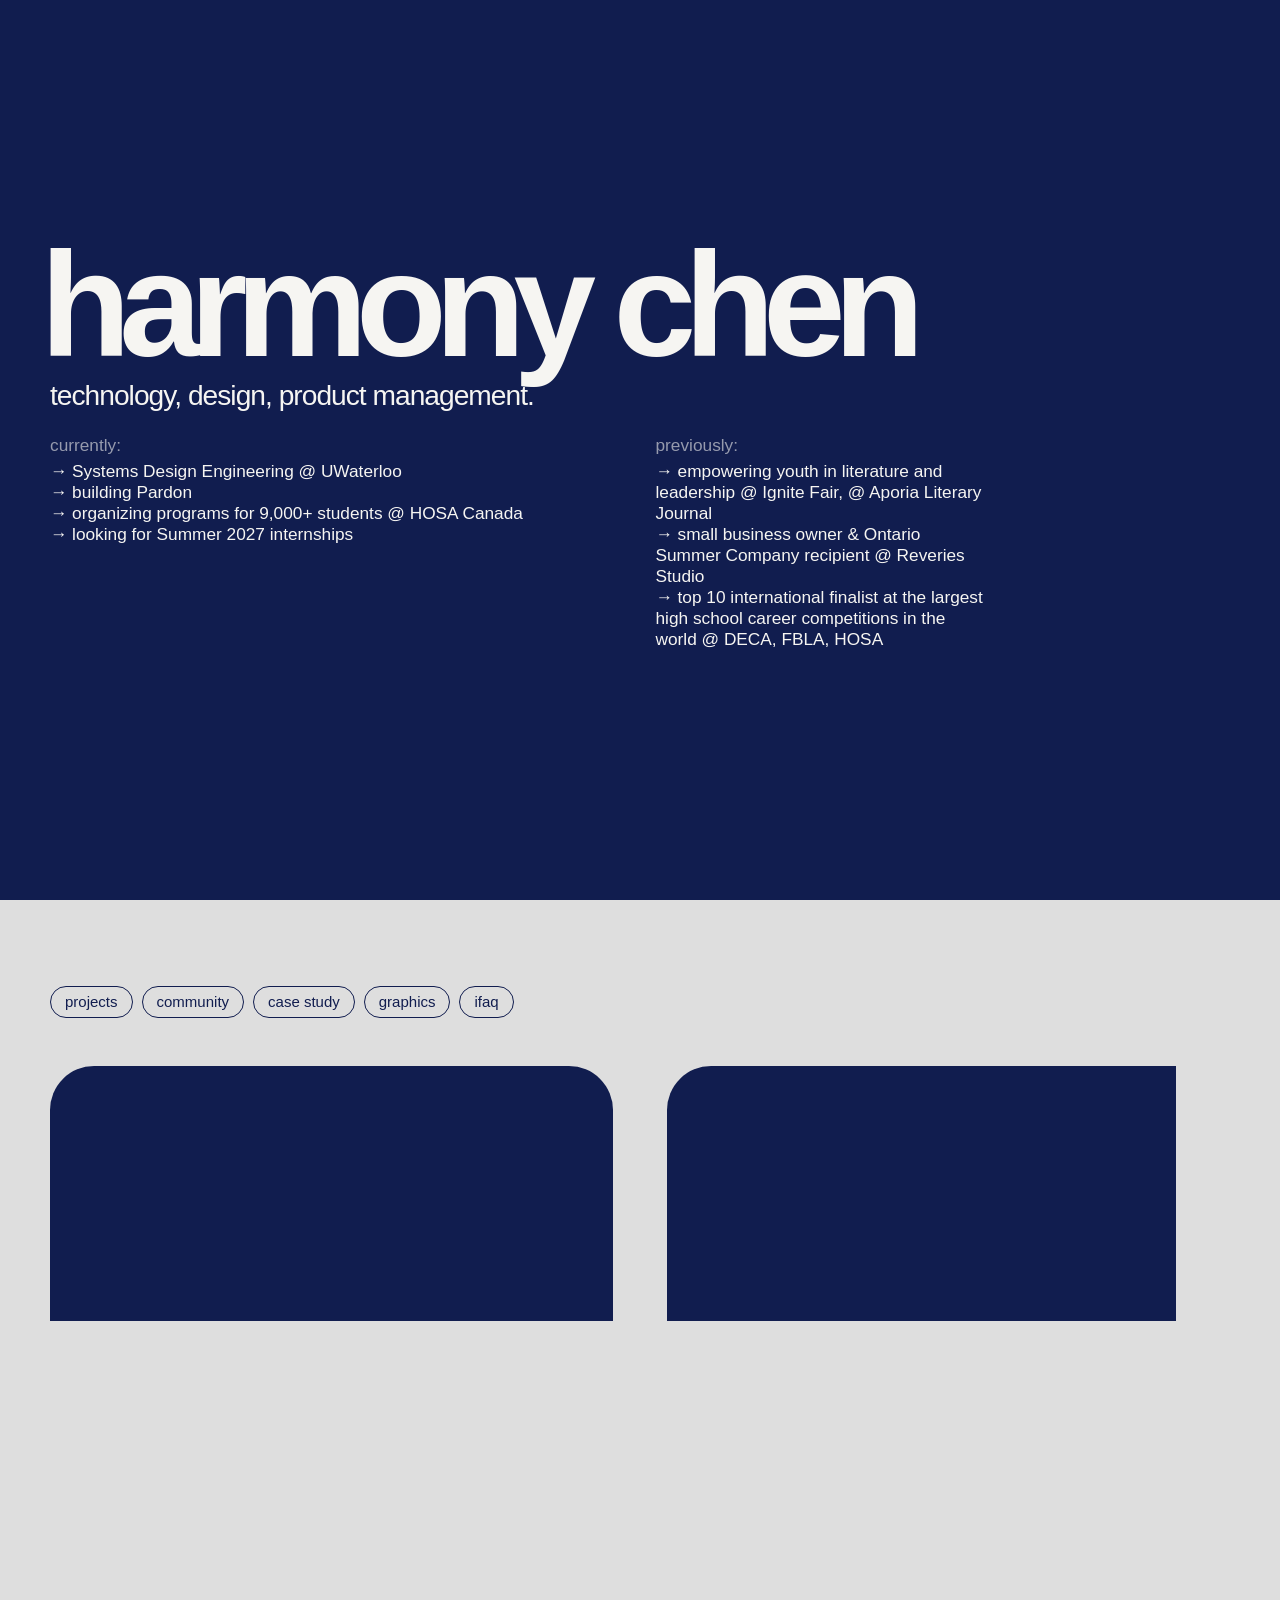
==== index.html @ bde1f7ea "trial 2" ====
<!doctype html>
<html lang="en">
  <head>
    <meta charset="UTF-8" />
    <meta name="viewport" content="width=device-width, initial-scale=1.0" />
    <meta
      name="description"
      content="The personal website of Harmony Chen, a systems design engineering student working across technology, product, and design."
    />
    <meta name="theme-color" content="#111d4f" />
    <meta property="og:title" content="Harmony Chen" />
    <meta
      property="og:description"
      content="Products, systems, and communities built with care."
    />
    <meta property="og:type" content="website" />
    <meta property="og:image" content="og.png" />
    <meta name="twitter:card" content="summary_large_image" />
    <meta name="twitter:title" content="Harmony Chen" />
    <meta name="twitter:image" content="og.png" />
    <title>Harmony Chen</title>
    <link rel="icon" href="favicon.svg" type="image/svg+xml" />
    <link rel="stylesheet" href="styles.css" />
    <script src="script.js" defer></script>
  </head>
  <body>
    <main>
      <section class="hero" aria-labelledby="page-title">
        <div class="hero-inner">
          <h1 id="page-title" aria-label="Harmony Chen">
            <span class="name-word name-harmony">harmony</span>
            <span class="name-word name-chen">chen</span>
          </h1>

          <p class="intro motion-item">
            technology, design, product management.
          </p>

          <div class="bio motion-item">
            <div>
              <p class="bio-label">currently:</p>
              <p>→ <a class="bio-link" href="https://uwaterloo.ca/future-students/programs/systems-design-engineering" data-placeholder-link>Systems Design Engineering @ UWaterloo</a></p>
              <p>→ building Pardon</p>
              <p>→ organizing programs for 9,000+ students @ <a class="bio-link" href="https://www.hosacanada.org" data-placeholder-link>HOSA Canada</a></p>
              <p>→ looking for Summer 2027 internships</p>
            </div>
            <div>
              <p class="bio-label">previously:</p>
              <p>→ empowering youth in literature and leadership @ <a class="bio-link" href="https://www.ignitefair.org" data-placeholder-link>Ignite Fair</a>, @ <a class="bio-link" href="https://www.aporialiterary.ca" data-placeholder-link> Aporia Literary Journal</a></p>
              <p>→ small business owner &amp; Ontario Summer Company recipient @ Reveries Studio<a class="bio-link" href="https://www.reveriesstudio.com" data-placeholder-link></a></p>
              <p>→ top 10 international finalist at the largest high school career competitions in the world @ DECA, FBLA, HOSA  </p>
            </div>
          </div>

        </div>
        <a class="scroll-slit" href="#work" aria-label="Scroll to selected work"></a>
      </section>

      <section class="work" id="work" aria-label="Selected work">
        <div class="work-inner">
          <div class="category-tabs" role="tablist" aria-label="Portfolio categories">
            <button
              id="tab-projects"
              type="button"
              role="tab"
              aria-selected="true"
              aria-controls="collection-panel"
              data-category="projects"
              tabindex="0"
            >
              projects
            </button>
            <button
              id="tab-community"
              type="button"
              role="tab"
              aria-selected="false"
              aria-controls="collection-panel"
              data-category="community"
              tabindex="-1"
            >
              community
            </button>
            <button
              id="tab-case-study"
              type="button"
              role="tab"
              aria-selected="false"
              aria-controls="collection-panel"
              data-category="case-study"
              tabindex="-1"
            >
              case study
            </button>
            <button
              id="tab-graphics"
              type="button"
              role="tab"
              aria-selected="false"
              aria-controls="collection-panel"
              data-category="graphics"
              tabindex="-1"
            >
              graphics
            </button>
            <button
              id="tab-ifaq"
              type="button"
              role="tab"
              aria-selected="false"
              aria-controls="collection-panel"
              data-category="ifaq"
              tabindex="-1"
            >
              ifaq
            </button>
          </div>

          <div
            class="collection-grid"
            id="collection-panel"
            role="tabpanel"
            aria-labelledby="tab-projects"
          ></div>

        </div>
      </section>
    </main>

    <template id="project-card-template">
      <article class="project-card">
        <div class="card-art" data-card-media aria-hidden="true">
          <video
            class="card-video"
            autoplay
            muted
            loop
            playsinline
            preload="auto"
          >
            Your browser does not support embedded video.
          </video>
        </div>
        <h2>
          <span data-card-title></span>
          <img
            class="project-arrow"
            src="arrow-up-right.png"
            alt=""
            aria-hidden="true"
          >
        </h2>
        <p data-card-description></p>
      </article>
    </template>
  </body>
</html>
---- styles.css ----
:root {
  --navy: #111d4f;
  --navy-deep: #0a143e;
  --paper: #dedede;
  --ink: #111d4f;
  --white: #f6f5f2;
  --line: rgba(17, 29, 79, 0.22);
}

* {
  box-sizing: border-box;
}

html {
  scroll-behavior: smooth;
}

body {
  margin: 0;
  background: var(--navy);
  color: var(--ink);
  font-family: Arial, Helvetica, sans-serif;
  -webkit-font-smoothing: antialiased;
}

button,
a {
  font: inherit;
}

a {
  color: inherit;
  text-decoration: none;
}

.hero {
  min-height: 100svh;
  display: flex;
  background: var(--navy);
  color: var(--white);
}

.hero-inner,
.work-inner,
footer {
  width: min(1180px, calc(100% - 64px));
  margin: 0 auto;
}

.hero-inner {
  position: relative;
  display: flex;
  min-height: 100svh;
  flex-direction: column;
  justify-content: center;
  padding: 76px 0 70px;
}

.kicker,
.section-label,
.collection-count,
.card-meta,
.footer-line {
  text-transform: uppercase;
  letter-spacing: 0.12em;
  font-size: 12px;
}

.kicker {
  position: absolute;
  top: 36px;
  left: 0;
  margin: 0;
  opacity: 0.68;
}

h1 {
  margin: 0 0 14px -0.065em;
  font-size: clamp(5.2rem, 11.6vw, 10.8rem);
  font-weight: 700;
  line-height: 0.68;
  letter-spacing: -0.08em;
}

.name-line {
  display: block;
  overflow: hidden;
  padding: 0.08em 0.08em 0.12em 0;
}

.name-line > span {
  display: block;
  transform: translateY(112%);
  will-change: transform;
}

.is-ready .name-line:first-child > span {
  animation: name-reveal 1.05s cubic-bezier(0.2, 0.75, 0.2, 1) 0.06s forwards;
}

.is-ready .name-line:nth-child(2) > span {
  animation: name-reveal 1.05s cubic-bezier(0.2, 0.75, 0.2, 1) 0.18s forwards;
}

@keyframes name-reveal {
  to {
    transform: translateY(0);
  }
}

.motion-item {
  opacity: 0;
  transform: translateY(18px);
}

.is-ready .motion-item {
  animation: fade-rise 0.9s cubic-bezier(0.2, 0.75, 0.2, 1) forwards;
}

.is-ready .kicker { animation-delay: 0.15s; }
.is-ready .intro { animation-delay: 0.52s; }
.is-ready .bio { animation-delay: 0.66s; }
.is-ready .scroll-cue { animation-delay: 0.82s; }

@keyframes fade-rise {
  to {
    opacity: 1;
    transform: translateY(0);
  }
}

.intro {
  max-width: 860px;
  margin: 10px 0 22px;
  font-size: clamp(1.3rem, 2.2vw, 2rem);
  line-height: 1.15;
  letter-spacing: -0.035em;
}

.bio {
  display: grid;
  grid-template-columns: minmax(0, 1.25fr) minmax(260px, 0.75fr);
  gap: 48px;
  max-width: 940px;
  font-size: clamp(0.98rem, 1.35vw, 1.22rem);
  line-height: 1.22;
}

.bio p { margin: 0; }
.bio > div:last-child { align-self: end; }

.bio-label {
  margin-bottom: 5px !important;
  opacity: 0.58;
}

.scroll-cue {
  position: absolute;
  right: 0;
  bottom: 36px;
  display: flex;
  align-items: center;
  gap: 13px;
  font-size: 14px;
}

.scroll-cue span {
  display: inline-flex;
  align-items: center;
  justify-content: center;
  width: 30px;
  height: 30px;
  border: 1px solid rgba(255, 255, 255, 0.45);
  border-radius: 50%;
  transition: transform 240ms ease, background 240ms ease, color 240ms ease;
}

.scroll-cue:hover span {
  transform: translateY(4px);
  background: var(--white);
  color: var(--navy);
}

.work {
  background: var(--paper);
  padding: 86px 0 150px;
}

.work-heading {
  display: flex;
  align-items: center;
  justify-content: space-between;
  border-bottom: 1px solid var(--line);
  padding-bottom: 15px;
  margin-bottom: 22px;
}

.work-heading p { margin: 0; }
.collection-count { color: rgba(17, 29, 79, 0.56); }

.category-tabs {
  display: flex;
  flex-wrap: wrap;
  gap: 9px;
  margin-bottom: 48px;
}

.category-tabs button {
  appearance: none;
  border: 1.5px solid var(--navy);
  border-radius: 999px;
  color: var(--navy);
  background: transparent;
  padding: 7px 14px 8px;
  cursor: pointer;
  font-size: 15px;
  line-height: 1;
  transition: color 220ms ease, background 220ms ease, transform 220ms ease,
    box-shadow 220ms ease;
}

.category-tabs button:hover {
  transform: translateY(-2px);
  box-shadow: 0 4px 0 rgba(17, 29, 79, 0.16);
}

.category-tabs button.active {
  background: var(--navy);
  color: var(--white);
}

.category-tabs button:focus-visible,
a:focus-visible {
  outline: 3px solid #ff9d5b;
  outline-offset: 4px;
}

.collection-grid {
  display: grid;
  grid-template-columns: repeat(2, minmax(0, 1fr));
  column-gap: 54px;
  row-gap: 76px;
}

.project-card {
  opacity: 0;
  transform: translateY(22px);
  animation: card-in 0.62s cubic-bezier(0.2, 0.75, 0.2, 1) forwards;
  animation-delay: calc(var(--card-index) * 80ms);
}

@keyframes card-in {
  to {
    opacity: 1;
    transform: translateY(0);
  }
}

.card-art {
  position: relative;
  aspect-ratio: 1.6 / 1;
  overflow: hidden;
  border-radius: 44px;
  background: var(--navy);
  color: var(--white);
  transition: border-radius 500ms cubic-bezier(0.2, 0.75, 0.2, 1),
    transform 500ms cubic-bezier(0.2, 0.75, 0.2, 1);
}

.project-card:hover .card-art {
  transform: translateY(-5px);
  border-radius: 26px;
}

.art-index {
  position: absolute;
  top: 24px;
  left: 28px;
  z-index: 2;
  font-size: 12px;
  letter-spacing: 0.14em;
  opacity: 0.7;
}

.art-word {
  position: absolute;
  left: 25px;
  bottom: 17px;
  z-index: 2;
  max-width: 90%;
  font-size: clamp(2.4rem, 5vw, 5.1rem);
  font-weight: 700;
  line-height: 0.9;
  letter-spacing: -0.07em;
}

.art-orbit {
  position: absolute;
  top: 22%;
  right: -3%;
  width: 43%;
  aspect-ratio: 1;
  border: 1px solid rgba(255, 255, 255, 0.65);
  border-radius: 50%;
  transition: transform 700ms cubic-bezier(0.2, 0.75, 0.2, 1);
}

.art-orbit::before,
.art-orbit::after {
  content: "";
  position: absolute;
  border-radius: inherit;
  border: inherit;
  inset: 14%;
}

.art-orbit::after { inset: 29%; }
.project-card:hover .art-orbit { transform: rotate(35deg) scale(1.09); }

.art-morra,
.art-fluency,
.art-learn {
  background: #e97856;
  color: var(--navy-deep);
}

.art-morra .art-orbit,
.art-fluency .art-orbit,
.art-learn .art-orbit {
  border-radius: 0;
  transform: rotate(18deg);
  border-color: rgba(17, 29, 79, 0.75);
}

.art-revveries,
.art-aporia,
.art-worlds,
.art-make {
  background: #bec8f5;
  color: var(--navy);
}

.art-revveries .art-orbit,
.art-aporia .art-orbit,
.art-worlds .art-orbit,
.art-make .art-orbit {
  width: 54%;
  border-color: var(--navy);
  border-radius: 50% 8% 50% 8%;
}

.art-hosa,
.art-accountability,
.art-summer,
.art-collab {
  background: #a8d8bf;
  color: var(--navy);
}

.art-hosa .art-orbit,
.art-accountability .art-orbit,
.art-summer .art-orbit,
.art-collab .art-orbit {
  width: 34%;
  border-color: var(--navy);
  box-shadow: -70px 40px 0 4px #f1ca59;
}

.art-ignite,
.art-scale,
.art-quiet,
.art-work {
  background: #f1ca59;
  color: var(--navy);
}

.art-ignite .art-orbit,
.art-scale .art-orbit,
.art-quiet .art-orbit,
.art-work .art-orbit {
  border-color: var(--navy);
  border-radius: 0;
  width: 34%;
  transform: rotate(45deg);
}

.card-meta,
.card-title-row {
  display: flex;
  align-items: center;
  justify-content: space-between;
  gap: 24px;
}

.card-meta {
  border-bottom: 1px solid var(--line);
  padding: 16px 0 11px;
}

.card-meta p { margin: 0; }

.card-title-row { margin-top: 12px; }

.card-title-row h2 {
  margin: 0;
  font-size: clamp(1.7rem, 2.5vw, 2.45rem);
  line-height: 1;
  letter-spacing: -0.055em;
}

.card-title-row > span {
  font-size: 24px;
  transition: transform 240ms ease;
}

.project-card:hover .card-title-row > span { transform: translate(4px, -4px); }

.card-description {
  max-width: 520px;
  margin: 8px 0 0;
  font-size: 17px;
  line-height: 1.25;
  letter-spacing: -0.025em;
}

footer {
  min-height: 76svh;
  display: flex;
  flex-direction: column;
  justify-content: center;
  color: var(--white);
  background: var(--navy);
  padding-top: 90px;
  padding-bottom: 36px;
}

footer > p {
  margin: auto 0 8px;
  font-size: clamp(1.1rem, 2vw, 1.7rem);
}

footer > a {
  display: flex;
  justify-content: space-between;
  align-items: center;
  border-bottom: 2px solid rgba(255, 255, 255, 0.65);
  padding-bottom: 13px;
  font-size: clamp(4rem, 10vw, 9.6rem);
  font-weight: 700;
  line-height: 1;
  letter-spacing: -0.075em;
}

footer > a span {
  font-size: 0.55em;
  transition: transform 240ms ease;
}

footer > a:hover span { transform: translate(8px, -8px); }

.footer-line {
  display: flex;
  justify-content: space-between;
  margin-top: auto;
  padding-top: 70px;
  opacity: 0.65;
}

@media (max-width: 760px) {
  .hero-inner,
  .work-inner,
  footer {
    width: min(100% - 34px, 1180px);
  }

  .hero-inner {
    justify-content: flex-start;
    padding-top: 23vh;
    padding-bottom: 48px;
  }

  h1 { font-size: clamp(4.2rem, 22vw, 7.5rem); }

  .intro {
    margin-top: 4px;
    font-size: 1.3rem;
  }

  .bio {
    grid-template-columns: 1fr;
    gap: 17px;
    font-size: 0.96rem;
  }

  .bio > div:last-child { display: none; }

  .scroll-cue {
    left: 0;
    right: auto;
    bottom: 24px;
  }

  .work { padding: 56px 0 100px; }

  .category-tabs {
    flex-wrap: nowrap;
    width: calc(100% + 17px);
    overflow-x: auto;
    padding: 2px 17px 9px 0;
    margin-bottom: 29px;
    scrollbar-width: none;
  }

  .category-tabs::-webkit-scrollbar { display: none; }
  .category-tabs button { flex: 0 0 auto; }

  .collection-grid {
    grid-template-columns: 1fr;
    gap: 52px;
  }

  .card-art { border-radius: 29px; }
  .art-word { font-size: clamp(3.2rem, 16vw, 5rem); }
  .card-description { font-size: 16px; }
  footer { min-height: 68svh; }
  footer > a { font-size: clamp(3.7rem, 18vw, 6.5rem); }
}

@media (prefers-reduced-motion: reduce) {
  html { scroll-behavior: auto; }

  *,
  *::before,
  *::after {
    animation-duration: 0.01ms !important;
    animation-delay: 0ms !important;
    transition-duration: 0.01ms !important;
  }

  .name-line > span,
  .motion-item,
  .project-card {
    opacity: 1;
    transform: none;
  }
}
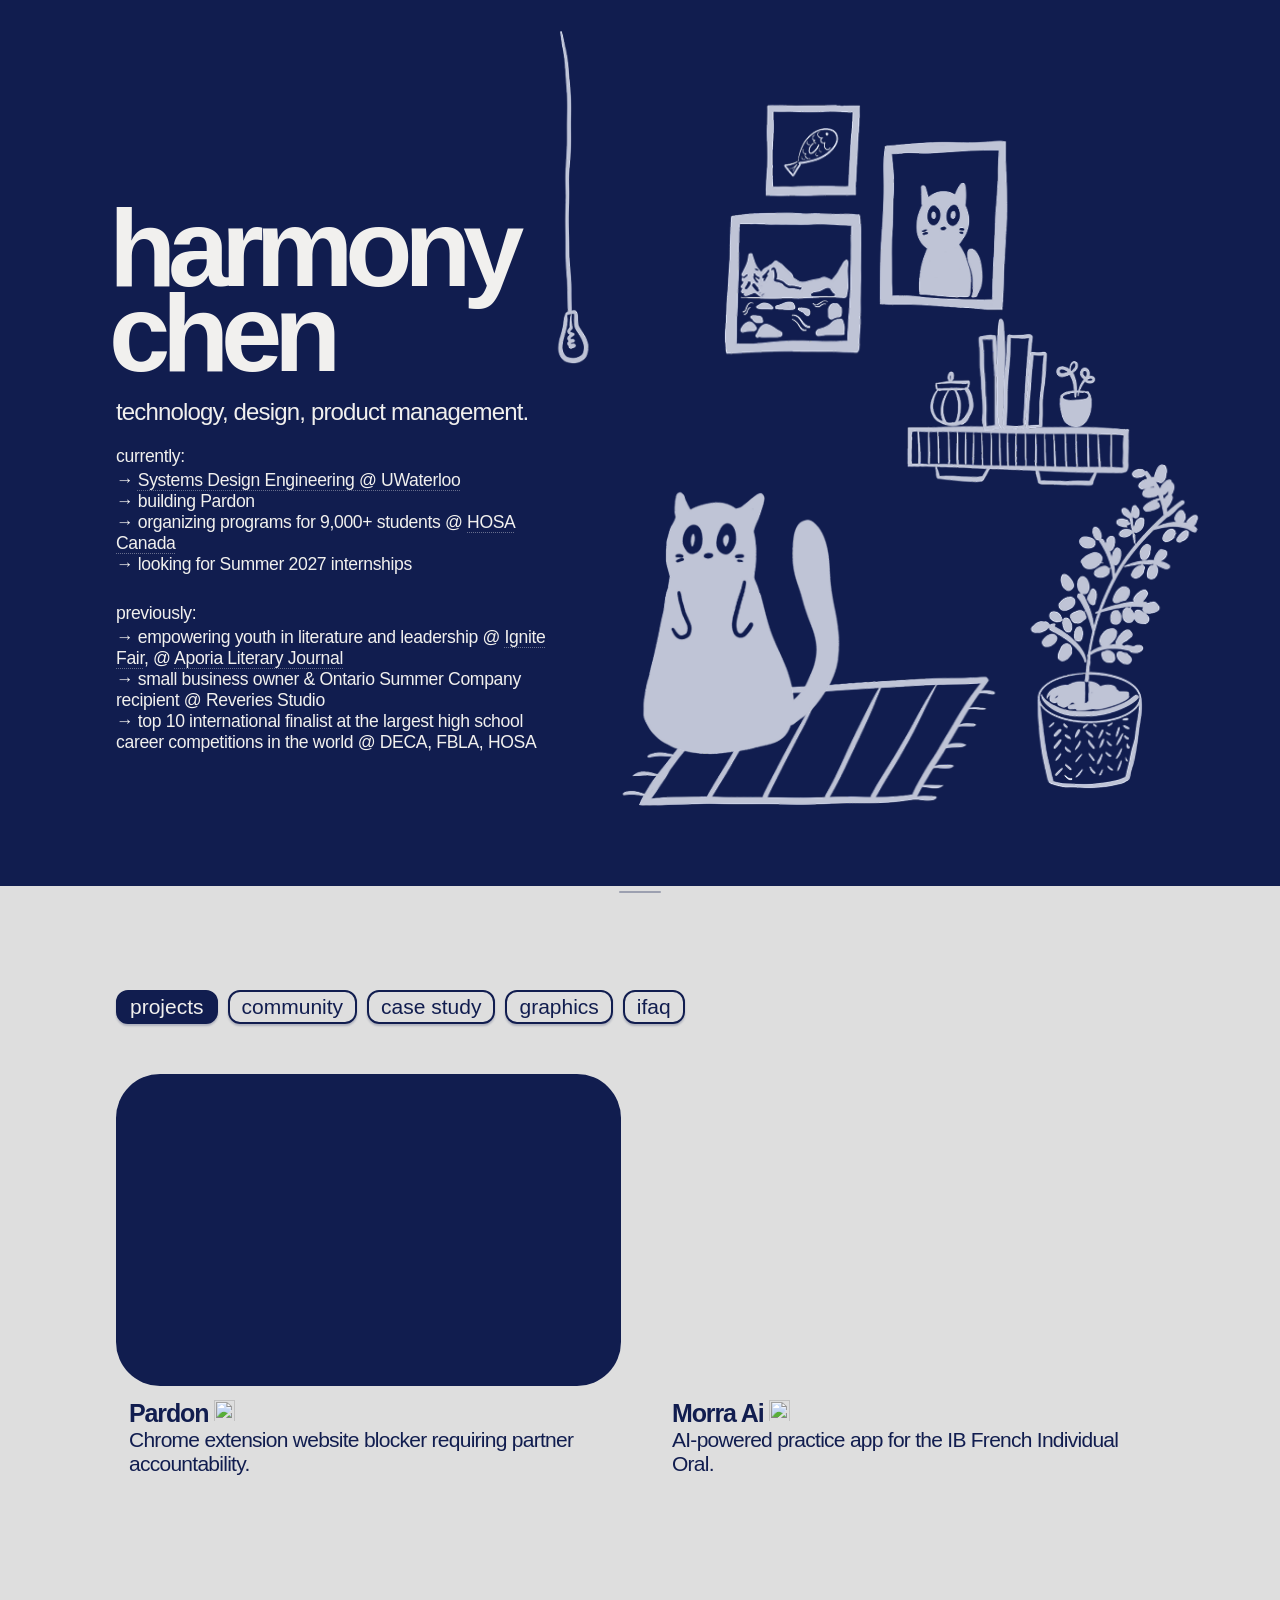
==== commit f44d585f: "new changes" ====
--- a/index.html
+++ b/index.html
@@ -53,6 +53,22 @@
           </div>
 
         </div>
+
+        <div class="hero-decor" aria-hidden="true">
+          <img class="decor-light" src="decor-light.png" data-hover-src="decor-light-hover.png" alt="">
+          <img class="decor-frame decor-frame-1" src="decor-frame-1.png" alt="">
+          <img class="decor-frame decor-frame-2" src="decor-frame-2.png" data-hover-src="decor-frame-hover.png" alt="">
+          <img class="decor-frame decor-frame-3" src="decor-frame-3.png" alt="">
+          <img class="decor-shelf" src="decor-shelf.png" alt="">
+          <img class="decor-book decor-book-1" src="decor-book-1.png" alt="">
+          <img class="decor-book decor-book-2" src="decor-book-2.png" alt="">
+          <img class="decor-book decor-book-3" src="decor-book-3.png" alt="">
+          <img class="decor-shelf-plant" src="decor-shelf-plant.png" alt="">
+          <img class="decor-rug" src="decor-rug.png" alt="">
+          <img class="decor-cat" src="decor-cat.png" data-hover-src="decor-cat-hover.png" alt="">
+          <img class="decor-plant" src="decor-plant.png" alt="">
+        </div>
+
         <a class="scroll-slit" href="#work" aria-label="Scroll to selected work"></a>
       </section>
 
--- a/styles.css
+++ b/styles.css
@@ -1,10 +1,8 @@
 :root {
   --navy: #111d4f;
-  --navy-deep: #0a143e;
   --paper: #dedede;
-  --ink: #111d4f;
-  --white: #f6f5f2;
-  --line: rgba(17, 29, 79, 0.22);
+  --white: #f1f0ee;
+  --page-padding: max(60px, calc((100vw - 1048px) / 2));
 }
 
 * {
@@ -17,112 +15,70 @@
 
 body {
   margin: 0;
-  background: var(--navy);
-  color: var(--ink);
+  overflow-x: hidden;
+  background: var(--paper);
+  color: var(--navy);
   font-family: Arial, Helvetica, sans-serif;
   -webkit-font-smoothing: antialiased;
 }
 
-button,
-a {
+button {
   font: inherit;
 }
 
-a {
-  color: inherit;
-  text-decoration: none;
-}
-
 .hero {
-  min-height: 100svh;
-  display: flex;
+  position: relative;
+  height: 100svh;
+  min-height: 0;
+  overflow: hidden;
   background: var(--navy);
   color: var(--white);
 }
 
 .hero-inner,
-.work-inner,
-footer {
-  width: min(1180px, calc(100% - 64px));
-  margin: 0 auto;
+.work-inner {
+  width: 100%;
 }
 
 .hero-inner {
   position: relative;
+  z-index: 2;
   display: flex;
-  min-height: 100svh;
+  height: calc(100% - 14px);
   flex-direction: column;
   justify-content: center;
-  padding: 76px 0 70px;
-}
-
-.kicker,
-.section-label,
-.collection-count,
-.card-meta,
-.footer-line {
-  text-transform: uppercase;
-  letter-spacing: 0.12em;
-  font-size: 12px;
-}
-
-.kicker {
-  position: absolute;
-  top: 36px;
-  left: 0;
-  margin: 0;
-  opacity: 0.68;
+  padding-inline: var(--page-padding);
+  padding-top: clamp(20px, 8vh, 76px);
+}
+
+.work-inner {
+  padding-inline: var(--page-padding);
 }
 
 h1 {
-  margin: 0 0 14px -0.065em;
-  font-size: clamp(5.2rem, 11.6vw, 10.8rem);
+  margin: 0 0 22px -7px;
+  font-size: clamp(82px, 8.6vw, 130px);
   font-weight: 700;
-  line-height: 0.68;
-  letter-spacing: -0.08em;
-}
-
-.name-line {
+  line-height: 0.78;
+  letter-spacing: -0.075em;
+}
+
+.name-word {
   display: block;
-  overflow: hidden;
-  padding: 0.08em 0.08em 0.12em 0;
-}
-
-.name-line > span {
-  display: block;
-  transform: translateY(112%);
-  will-change: transform;
-}
-
-.is-ready .name-line:first-child > span {
-  animation: name-reveal 1.05s cubic-bezier(0.2, 0.75, 0.2, 1) 0.06s forwards;
-}
-
-.is-ready .name-line:nth-child(2) > span {
-  animation: name-reveal 1.05s cubic-bezier(0.2, 0.75, 0.2, 1) 0.18s forwards;
-}
-
-@keyframes name-reveal {
-  to {
-    transform: translateY(0);
-  }
-}
-
-.motion-item {
   opacity: 0;
-  transform: translateY(18px);
-}
-
-.is-ready .motion-item {
-  animation: fade-rise 0.9s cubic-bezier(0.2, 0.75, 0.2, 1) forwards;
-}
-
-.is-ready .kicker { animation-delay: 0.15s; }
-.is-ready .intro { animation-delay: 0.52s; }
-.is-ready .bio { animation-delay: 0.66s; }
-.is-ready .scroll-cue { animation-delay: 0.82s; }
-
-@keyframes fade-rise {
+  transform: translateY(16px);
+  will-change: opacity, transform;
+}
+
+.is-ready .name-harmony {
+  animation: word-in 920ms cubic-bezier(0.22, 1, 0.36, 1) 80ms forwards;
+}
+
+.is-ready .name-chen {
+  animation: word-in 920ms cubic-bezier(0.22, 1, 0.36, 1) 230ms forwards;
+}
+
+@keyframes word-in {
   to {
     opacity: 1;
     transform: translateY(0);
@@ -130,404 +86,721 @@
 }
 
 .intro {
-  max-width: 860px;
-  margin: 10px 0 22px;
-  font-size: clamp(1.3rem, 2.2vw, 2rem);
+  width: min(100%, 450px);
+  margin: 0 0 20px;
+  font-size: clamp(24px, 1.8vw, 29px);
   line-height: 1.15;
   letter-spacing: -0.035em;
 }
 
 .bio {
-  display: grid;
-  grid-template-columns: minmax(0, 1.25fr) minmax(260px, 0.75fr);
-  gap: 48px;
-  max-width: 940px;
-  font-size: clamp(0.98rem, 1.35vw, 1.22rem);
-  line-height: 1.22;
-}
-
-.bio p { margin: 0; }
-.bio > div:last-child { align-self: end; }
+  width: min(100%, 450px);
+  font-size: clamp(17.6px, 1.25vw, 21px);
+  line-height: 1.2;
+  letter-spacing: -0.02em;
+}
+
+.bio > div + div {
+  margin-top: 27px;
+}
+
+.bio p {
+  margin: 0;
+}
 
 .bio-label {
-  margin-bottom: 5px !important;
-  opacity: 0.58;
-}
-
-.scroll-cue {
+  margin-bottom: 3px !important;
+  font-size: inherit;
+}
+
+.bio-link {
+  color: inherit;
+  text-decoration-line: underline;
+  text-decoration-style: dotted;
+  text-decoration-thickness: 1px;
+  text-decoration-color: rgba(241, 240, 238, 0.38);
+  text-underline-offset: 4px;
+  text-shadow: 0 0 0 rgba(255, 255, 255, 0);
+  transition: color 200ms ease, text-decoration-color 200ms ease,
+    text-shadow 240ms ease;
+}
+
+.bio-link:hover {
+  color: #ffffff;
+  text-decoration-color: rgba(255, 255, 255, 0.86);
+  text-shadow: 0 0 6px rgba(255, 255, 255, 0.78),
+    0 0 14px rgba(255, 255, 255, 0.4);
+}
+
+.bio-link:focus-visible {
+  outline: 2px solid rgba(255, 255, 255, 0.78);
+  outline-offset: 3px;
+}
+
+.motion-item {
+  opacity: 0;
+}
+
+.is-ready .motion-item {
+  animation: fade-in 900ms ease-in-out forwards;
+}
+
+.is-ready .intro {
+  animation-delay: 420ms;
+}
+
+.is-ready .bio {
+  animation-delay: 560ms;
+}
+
+@keyframes fade-in {
+  from { opacity: 0; }
+  to { opacity: 1; }
+}
+
+.hero-decor {
   position: absolute;
+  z-index: 1;
+  top: 50%;
+  right: auto;
+  left: calc(var(--page-padding) + 460px);
+  width: min(calc(100vw - 570px), 73vh, 798px);
+  height: auto;
+  aspect-ratio: 646 / 850;
+  pointer-events: none;
+  transform: translateY(-50%);
+}
+
+.hero-decor img {
+  position: absolute;
+  display: block;
+  max-width: none;
+  user-select: none;
+  transform: translateX(var(--narrow-decor-shift, 0px));
+  will-change: transform;
+}
+
+.hero-decor img[data-hover-src] {
+  pointer-events: auto;
+}
+
+.hero-decor .decor-cat {
+  transform: translateX(var(--narrow-decor-shift, 0px))
+    scale(var(--decor-cat-scale, 1));
+  transform-origin: center;
+  transition: transform 300ms ease;
+}
+
+.hero-decor .decor-cat.is-hovered {
+  --decor-cat-scale: 1.2;
+}
+
+.hero-decor .decor-light {
+  cursor: pointer;
+  transform: translateX(var(--narrow-decor-shift, 0px))
+    translate(var(--decor-light-x, 0px), var(--decor-light-y, 0px));
+  transition: transform 300ms ease;
+}
+
+.hero-decor .decor-light.is-hovered {
+  --decor-light-x: 6px;
+  --decor-light-y: -6px;
+}
+
+.decor-light {
+  top: 0;
+  left: -7%;
+  height: 42%;
+  width: auto;
+}
+
+.decor-frame-1 {
+  top: 19.5%;
+  left: 25.5%;
+  width: 25%;
+}
+
+.decor-frame-2 {
+  top: 6%;
+  left: 44.5%;
+  width: 33%;
+}
+
+.decor-frame-3 {
+  top: 6%;
+  left: 28.5%;
+  width: 25%;
+}
+
+.decor-shelf {
+  z-index: 1;
+  top: 38%;
+  left: 52%;
+  width: 41%;
+}
+
+.decor-book,
+.decor-shelf-plant {
+  z-index: 2;
+  width: auto;
+}
+
+.decor-book-1 {
+  top: 35%;
+  left: 62%;
+  height: 14%;
+}
+
+.decor-book-2 {
+  top: 33%;
+  left: 67%;
+  height: 15%;
+}
+
+.decor-book-3 {
+  top: 35%;
+  left: 68%;
+  height: 14%;
+}
+
+.decor-shelf-plant {
+  top: 35.5%;
+  left: 70.5%;
+  width: 24%;
+}
+
+.decor-rug {
+  z-index: 1;
+  bottom: 0.5%;
+  left: 5%;
+  width: 74%;
+}
+
+.decor-cat {
+  z-index: 2;
+  bottom: 10.5%;
+  left: 5%;
+  width: 48%;
+}
+
+.decor-plant {
+  z-index: 2;
+  right: -6%;
+  bottom: 7%;
+  width: 38%;
+}
+
+@media (max-width: 849px) {
+  .hero-decor img {
+    display: none;
+  }
+
+  .hero-decor :is(.decor-light, .decor-frame-2, .decor-cat, .decor-rug) {
+    display: block;
+  }
+
+  .decor-light {
+    top: 6%;
+  }
+
+  .decor-frame-2 {
+    top: 9%;
+    left: 20.5%;
+  }
+
+  .decor-rug {
+    bottom: 8.5%;
+    left: 2%;
+    width: 44.4%;
+  }
+}
+
+@media (min-width: 481px) and (max-width: 849px) {
+  .intro,
+  .bio {
+    width: min(450px, calc(64vw - var(--page-padding) - 10px));
+  }
+}
+
+@media (max-width: 480px) {
+  .hero-decor :is(.decor-cat, .decor-rug) {
+    display: none;
+  }
+
+  .decor-light {
+    top: -12%;
+  }
+}
+
+.scroll-slit {
+  position: absolute;
+  z-index: 3;
   right: 0;
-  bottom: 36px;
-  display: flex;
-  align-items: center;
-  gap: 13px;
-  font-size: 14px;
-}
-
-.scroll-cue span {
-  display: inline-flex;
-  align-items: center;
-  justify-content: center;
-  width: 30px;
-  height: 30px;
-  border: 1px solid rgba(255, 255, 255, 0.45);
-  border-radius: 50%;
-  transition: transform 240ms ease, background 240ms ease, color 240ms ease;
-}
-
-.scroll-cue:hover span {
-  transform: translateY(4px);
-  background: var(--white);
-  color: var(--navy);
+  bottom: 0;
+  left: 0;
+  height: 14px;
+  background: var(--paper);
+}
+
+.scroll-slit::after {
+  content: "";
+  position: absolute;
+  top: 5px;
+  left: 50%;
+  width: 42px;
+  height: 2px;
+  border-radius: 999px;
+  background: rgba(17, 29, 79, 0.32);
+  transform: translateX(-50%);
+  animation: slit-pulse 2.2s ease-in-out infinite;
+}
+
+@keyframes slit-pulse {
+  50% { width: 58px; opacity: 0.5; }
 }
 
 .work {
+  min-height: 100svh;
+  padding: clamp(64px, 10vh, 97px) 0 150px;
   background: var(--paper);
-  padding: 86px 0 150px;
-}
-
-.work-heading {
-  display: flex;
-  align-items: center;
-  justify-content: space-between;
-  border-bottom: 1px solid var(--line);
-  padding-bottom: 15px;
-  margin-bottom: 22px;
-}
-
-.work-heading p { margin: 0; }
-.collection-count { color: rgba(17, 29, 79, 0.56); }
+}
 
 .category-tabs {
   display: flex;
   flex-wrap: wrap;
-  gap: 9px;
-  margin-bottom: 48px;
+  gap: 10px;
+  margin-bottom: 50px;
+  opacity: 0;
+  transform: translateY(16px);
+  transition: opacity 650ms ease-in-out,
+    transform 650ms cubic-bezier(0.22, 1, 0.36, 1);
+}
+
+.category-tabs.is-visible {
+  opacity: 1;
+  transform: translateY(0);
 }
 
 .category-tabs button {
   appearance: none;
-  border: 1.5px solid var(--navy);
-  border-radius: 999px;
+  border: 2px solid var(--navy);
+  border-radius: 12px;
+  padding: 4px 12px 5px;
+  background: transparent;
   color: var(--navy);
-  background: transparent;
-  padding: 7px 14px 8px;
   cursor: pointer;
-  font-size: 15px;
+  font-size: 21px;
   line-height: 1;
-  transition: color 220ms ease, background 220ms ease, transform 220ms ease,
-    box-shadow 220ms ease;
-}
-
-.category-tabs button:hover {
-  transform: translateY(-2px);
-  box-shadow: 0 4px 0 rgba(17, 29, 79, 0.16);
-}
-
-.category-tabs button.active {
+  box-shadow: 0 2px 2px rgba(17, 29, 79, 0.22);
+  transition: background-color 220ms ease-in-out, color 220ms ease-in-out;
+}
+
+.category-tabs button[aria-selected="true"] {
   background: var(--navy);
   color: var(--white);
 }
 
-.category-tabs button:focus-visible,
-a:focus-visible {
-  outline: 3px solid #ff9d5b;
-  outline-offset: 4px;
+.category-tabs button:hover {
+  background: var(--navy);
+  color: var(--white);
+}
+
+.category-tabs button:focus-visible {
+  outline: 3px solid #e97856;
+  outline-offset: 3px;
 }
 
 .collection-grid {
   display: grid;
+  width: 100%;
+  max-width: 1048px;
   grid-template-columns: repeat(2, minmax(0, 1fr));
-  column-gap: 54px;
-  row-gap: 76px;
+  gap: 38px;
 }
 
 .project-card {
+  width: 100%;
+  max-width: 505px;
   opacity: 0;
-  transform: translateY(22px);
-  animation: card-in 0.62s cubic-bezier(0.2, 0.75, 0.2, 1) forwards;
-  animation-delay: calc(var(--card-index) * 80ms);
-}
-
-@keyframes card-in {
-  to {
-    opacity: 1;
-    transform: translateY(0);
-  }
+  transform: translateY(20px);
+  transition: opacity 680ms ease-in-out,
+    transform 680ms cubic-bezier(0.22, 1, 0.36, 1);
+  transition-delay: calc(var(--card-index) * 100ms);
+}
+
+.project-card.is-visible {
+  opacity: 1;
+  transform: translateY(0);
 }
 
 .card-art {
-  position: relative;
-  aspect-ratio: 1.6 / 1;
+  width: 100%;
+  aspect-ratio: 1.62 / 1;
+  margin-bottom: 14px;
   overflow: hidden;
   border-radius: 44px;
   background: var(--navy);
-  color: var(--white);
-  transition: border-radius 500ms cubic-bezier(0.2, 0.75, 0.2, 1),
-    transform 500ms cubic-bezier(0.2, 0.75, 0.2, 1);
-}
-
-.project-card:hover .card-art {
-  transform: translateY(-5px);
-  border-radius: 26px;
-}
-
-.art-index {
+  box-shadow: 0 0 0 rgba(17, 29, 79, 0);
+}
+
+.card-art-video {
+  position: relative;
+  isolation: isolate;
+  background: transparent;
+}
+
+.card-video {
   position: absolute;
-  top: 24px;
-  left: 28px;
-  z-index: 2;
-  font-size: 12px;
-  letter-spacing: 0.14em;
-  opacity: 0.7;
-}
-
-.art-word {
-  position: absolute;
-  left: 25px;
-  bottom: 17px;
-  z-index: 2;
-  max-width: 90%;
-  font-size: clamp(2.4rem, 5vw, 5.1rem);
-  font-weight: 700;
-  line-height: 0.9;
-  letter-spacing: -0.07em;
-}
-
-.art-orbit {
-  position: absolute;
-  top: 22%;
-  right: -3%;
-  width: 43%;
-  aspect-ratio: 1;
-  border: 1px solid rgba(255, 255, 255, 0.65);
-  border-radius: 50%;
-  transition: transform 700ms cubic-bezier(0.2, 0.75, 0.2, 1);
-}
-
-.art-orbit::before,
-.art-orbit::after {
-  content: "";
-  position: absolute;
-  border-radius: inherit;
-  border: inherit;
-  inset: 14%;
-}
-
-.art-orbit::after { inset: 29%; }
-.project-card:hover .art-orbit { transform: rotate(35deg) scale(1.09); }
-
-.art-morra,
-.art-fluency,
-.art-learn {
-  background: #e97856;
-  color: var(--navy-deep);
-}
-
-.art-morra .art-orbit,
-.art-fluency .art-orbit,
-.art-learn .art-orbit {
-  border-radius: 0;
-  transform: rotate(18deg);
-  border-color: rgba(17, 29, 79, 0.75);
-}
-
-.art-revveries,
-.art-aporia,
-.art-worlds,
-.art-make {
-  background: #bec8f5;
-  color: var(--navy);
-}
-
-.art-revveries .art-orbit,
-.art-aporia .art-orbit,
-.art-worlds .art-orbit,
-.art-make .art-orbit {
-  width: 54%;
-  border-color: var(--navy);
-  border-radius: 50% 8% 50% 8%;
-}
-
-.art-hosa,
-.art-accountability,
-.art-summer,
-.art-collab {
-  background: #a8d8bf;
-  color: var(--navy);
-}
-
-.art-hosa .art-orbit,
-.art-accountability .art-orbit,
-.art-summer .art-orbit,
-.art-collab .art-orbit {
-  width: 34%;
-  border-color: var(--navy);
-  box-shadow: -70px 40px 0 4px #f1ca59;
-}
-
-.art-ignite,
-.art-scale,
-.art-quiet,
-.art-work {
-  background: #f1ca59;
-  color: var(--navy);
-}
-
-.art-ignite .art-orbit,
-.art-scale .art-orbit,
-.art-quiet .art-orbit,
-.art-work .art-orbit {
-  border-color: var(--navy);
-  border-radius: 0;
-  width: 34%;
-  transform: rotate(45deg);
-}
-
-.card-meta,
-.card-title-row {
+  z-index: 1;
+  inset: 0;
+  display: block;
+  width: 100%;
+  height: 100%;
+  object-fit: cover;
+}
+
+.project-card h2 {
   display: flex;
+  align-items: baseline;
+  gap: 6px;
+  margin: 0 0 2px 13px;
+  font-size: 25px;
+  line-height: 1.05;
+  letter-spacing: -0.045em;
+}
+
+.project-arrow {
+  display: inline-block;
+  width: 0.82em;
+  height: 0.86em;
+  object-fit: contain;
+  transition: transform 220ms cubic-bezier(0.22, 1, 0.36, 1);
+}
+
+.project-card:hover .project-arrow {
+  transform: translate(3px, -3px);
+}
+
+.project-card p {
+  max-width: 505px;
+  margin: 0 0 0 13px;
+  font-size: 21px;
+  line-height: 1.16;
+  letter-spacing: -0.035em;
+}
+
+.collection-grid.is-ifaq {
+  display: block;
+  width: 100%;
+  max-width: none;
+}
+
+.collection-grid.is-graphics {
+  display: block;
+  width: 100%;
+  max-width: none;
+}
+
+.graphics-scroll {
+  display: flex;
+  width: 100%;
+  gap: 0;
+  overflow-x: auto;
+  overflow-y: hidden;
+  opacity: 0;
+  scrollbar-width: none;
+  transform: translateY(18px);
+  transition: opacity 680ms ease-in-out,
+    transform 680ms cubic-bezier(0.22, 1, 0.36, 1);
+  overscroll-behavior-inline: contain;
+}
+
+.graphics-scroll::-webkit-scrollbar {
+  display: none;
+}
+
+.graphics-scroll.is-visible {
+  opacity: 1;
+  transform: translateY(0);
+}
+
+.graphics-scroll:focus-visible {
+  outline: 3px solid #e97856;
+  outline-offset: 5px;
+}
+
+.graphics-slide {
+  flex: 0 0 auto;
+  height: min(500px, calc((100vw - 120px) * 0.5625));
+  max-height: 500px;
+  aspect-ratio: 16 / 9;
+  margin: 0;
+  overflow: hidden;
+  background: #ffffff;
+}
+
+.graphics-slide img {
+  display: block;
+  width: 100%;
+  height: 100%;
+  object-fit: cover;
+}
+
+.ifaq-layout {
+  display: grid;
+  grid-template-columns: repeat(2, minmax(0, 1fr));
+  gap: clamp(44px, 7vw, 106px);
+  opacity: 0;
+  transform: translateY(18px);
+  transition: opacity 680ms ease-in-out,
+    transform 680ms cubic-bezier(0.22, 1, 0.36, 1);
+}
+
+.ifaq-layout.is-visible {
+  opacity: 1;
+  transform: translateY(0);
+}
+
+.faq-list {
+  align-self: start;
+}
+
+.faq-item {
+  border-bottom: 1px solid rgba(17, 29, 79, 0.42);
+}
+
+.faq-question {
+  display: flex;
+  width: 100%;
   align-items: center;
   justify-content: space-between;
-  gap: 24px;
-}
-
-.card-meta {
-  border-bottom: 1px solid var(--line);
-  padding: 16px 0 11px;
-}
-
-.card-meta p { margin: 0; }
-
-.card-title-row { margin-top: 12px; }
-
-.card-title-row h2 {
+  gap: 18px;
+  border: 0;
+  padding: 19px 4px 17px 0;
+  background: transparent;
+  color: #090909;
+  cursor: pointer;
+  text-align: left;
+  font-size: clamp(20px, 1.6vw, 21px);
+  font-weight: 500;
+  line-height: 1.15;
+  letter-spacing: -0.04em;
+}
+
+.faq-question > span:first-child {
+  transition: transform 240ms cubic-bezier(0.22, 1, 0.36, 1);
+}
+
+.faq-question:hover > span:first-child {
+  transform: translateX(4px);
+}
+
+.faq-question:focus-visible {
+  outline: 3px solid #e97856;
+  outline-offset: 3px;
+}
+
+.faq-toggle {
+  flex: 0 0 auto;
+  width: 27px;
+  height: 27px;
+  border: 3px solid rgba(61, 91, 133, 0.72);
+  border-radius: 50%;
+  transition: transform 420ms cubic-bezier(0.22, 1, 0.36, 1),
+    background-color 300ms ease, box-shadow 300ms ease;
+}
+
+.faq-question:hover .faq-toggle {
+  transform: scale(1.08);
+}
+
+.faq-item.is-open .faq-toggle {
+  background: var(--navy);
+  box-shadow: inset 0 0 0 5px var(--paper);
+  transform: rotate(180deg);
+}
+
+.faq-answer {
+  display: grid;
+  grid-template-rows: 0fr;
+  opacity: 0;
+  transition: grid-template-rows 480ms cubic-bezier(0.22, 1, 0.36, 1),
+    opacity 320ms ease;
+}
+
+.faq-answer-inner {
+  overflow: hidden;
+}
+
+.faq-answer p {
+  max-width: 92%;
   margin: 0;
-  font-size: clamp(1.7rem, 2.5vw, 2.45rem);
-  line-height: 1;
-  letter-spacing: -0.055em;
-}
-
-.card-title-row > span {
-  font-size: 24px;
-  transition: transform 240ms ease;
-}
-
-.project-card:hover .card-title-row > span { transform: translate(4px, -4px); }
-
-.card-description {
-  max-width: 520px;
-  margin: 8px 0 0;
-  font-size: 17px;
-  line-height: 1.25;
-  letter-spacing: -0.025em;
-}
-
-footer {
-  min-height: 76svh;
-  display: flex;
-  flex-direction: column;
-  justify-content: center;
-  color: var(--white);
+  padding: 0 44px 19px 0;
+  color: rgba(17, 29, 79, 0.78);
+  font-size: clamp(20px, 1.6vw, 21px);
+  line-height: 1.35;
+  letter-spacing: -0.02em;
+  transform: translateY(-7px);
+  transition: transform 480ms cubic-bezier(0.22, 1, 0.36, 1);
+}
+
+.faq-item.is-open .faq-answer {
+  grid-template-rows: 1fr;
+  opacity: 1;
+}
+
+.faq-item.is-open .faq-answer p {
+  transform: translateY(0);
+}
+
+.ifaq-image {
+  min-height: min(66vh, 620px);
+  overflow: hidden;
+  border-radius: 40px;
   background: var(--navy);
-  padding-top: 90px;
-  padding-bottom: 36px;
-}
-
-footer > p {
-  margin: auto 0 8px;
-  font-size: clamp(1.1rem, 2vw, 1.7rem);
-}
-
-footer > a {
-  display: flex;
-  justify-content: space-between;
-  align-items: center;
-  border-bottom: 2px solid rgba(255, 255, 255, 0.65);
-  padding-bottom: 13px;
-  font-size: clamp(4rem, 10vw, 9.6rem);
-  font-weight: 700;
-  line-height: 1;
-  letter-spacing: -0.075em;
-}
-
-footer > a span {
-  font-size: 0.55em;
-  transition: transform 240ms ease;
-}
-
-footer > a:hover span { transform: translate(8px, -8px); }
-
-.footer-line {
-  display: flex;
-  justify-content: space-between;
-  margin-top: auto;
-  padding-top: 70px;
-  opacity: 0.65;
-}
-
-@media (max-width: 760px) {
-  .hero-inner,
-  .work-inner,
-  footer {
-    width: min(100% - 34px, 1180px);
-  }
-
-  .hero-inner {
-    justify-content: flex-start;
-    padding-top: 23vh;
-    padding-bottom: 48px;
-  }
-
-  h1 { font-size: clamp(4.2rem, 22vw, 7.5rem); }
+}
+
+.ifaq-image img {
+  width: 100%;
+  height: 100%;
+  object-fit: cover;
+}
+
+.ifaq-image img.is-rotating-photo {
+  padding: clamp(18px, 3vw, 48px);
+  background: var(--paper);
+  object-fit: contain;
+}
+
+@media (max-width: 660px) {
+  :root {
+    --page-padding: 60px;
+  }
+
+  h1 {
+    margin-left: -4px;
+    font-size: clamp(50px, 12.5vw, 82px);
+    line-height: 0.8;
+  }
 
   .intro {
-    margin-top: 4px;
-    font-size: 1.3rem;
+    max-width: 440px;
+    font-size: 20px;
+  }
+
+  .bio-label {
+    font-size: inherit;
   }
 
   .bio {
+    font-size: 16px;
+  }
+
+  .bio > div + div {
+    margin-top: 22px;
+  }
+
+  .work {
+    padding-top: 64px;
+  }
+
+  .category-tabs {
+    flex-wrap: wrap;
+    gap: 8px;
+    width: 100%;
+    margin-bottom: 36px;
+    padding: 2px 0 8px;
+    overflow: visible;
+  }
+
+  .category-tabs button {
+    flex: 0 0 auto;
+    font-size: 21px;
+  }
+
+  .collection-grid {
+    width: 100%;
+  }
+
+  .card-art {
+    border-radius: 30px;
+  }
+
+  .project-card h2 {
+    margin-left: 6px;
+    font-size: 23px;
+  }
+
+  .project-card p {
+    margin-left: 6px;
+    font-size: 21px;
+  }
+
+  .ifaq-layout {
     grid-template-columns: 1fr;
-    gap: 17px;
-    font-size: 0.96rem;
-  }
-
-  .bio > div:last-child { display: none; }
-
-  .scroll-cue {
-    left: 0;
-    right: auto;
-    bottom: 24px;
-  }
-
-  .work { padding: 56px 0 100px; }
-
-  .category-tabs {
-    flex-wrap: nowrap;
-    width: calc(100% + 17px);
-    overflow-x: auto;
-    padding: 2px 17px 9px 0;
-    margin-bottom: 29px;
-    scrollbar-width: none;
-  }
-
-  .category-tabs::-webkit-scrollbar { display: none; }
-  .category-tabs button { flex: 0 0 auto; }
-
+    gap: 34px;
+  }
+
+  .faq-question {
+    padding-top: 17px;
+    font-size: 19px;
+  }
+
+  .faq-answer p {
+    font-size: 19px;
+  }
+
+  .faq-toggle {
+    width: 24px;
+    height: 24px;
+  }
+
+  .ifaq-image {
+    min-height: 280px;
+    border-radius: 30px;
+  }
+}
+
+@media (max-width: 625px) {
   .collection-grid {
     grid-template-columns: 1fr;
-    gap: 52px;
-  }
-
-  .card-art { border-radius: 29px; }
-  .art-word { font-size: clamp(3.2rem, 16vw, 5rem); }
-  .card-description { font-size: 16px; }
-  footer { min-height: 68svh; }
-  footer > a { font-size: clamp(3.7rem, 18vw, 6.5rem); }
+    gap: 38px;
+  }
+}
+
+@media (max-height: 580px) {
+  .hero-inner {
+    padding-top: 18px;
+  }
+
+  h1 {
+    margin-bottom: 12px;
+    font-size: clamp(50px, 16.5vw, 82px);
+  }
+
+  .intro {
+    margin-bottom: 12px;
+    font-size: 20px;
+  }
+
+  .bio-label {
+    font-size: inherit;
+  }
+
+  .bio {
+    font-size: 16px;
+  }
+
+  .bio > div + div {
+    margin-top: 14px;
+  }
+
 }
 
 @media (prefers-reduced-motion: reduce) {
-  html { scroll-behavior: auto; }
+  html {
+    scroll-behavior: auto;
+  }
 
   *,
   *::before,
@@ -537,8 +810,11 @@
     transition-duration: 0.01ms !important;
   }
 
-  .name-line > span,
+  .name-word,
   .motion-item,
+  .category-tabs,
+  .ifaq-layout,
+  .graphics-scroll,
   .project-card {
     opacity: 1;
     transform: none;
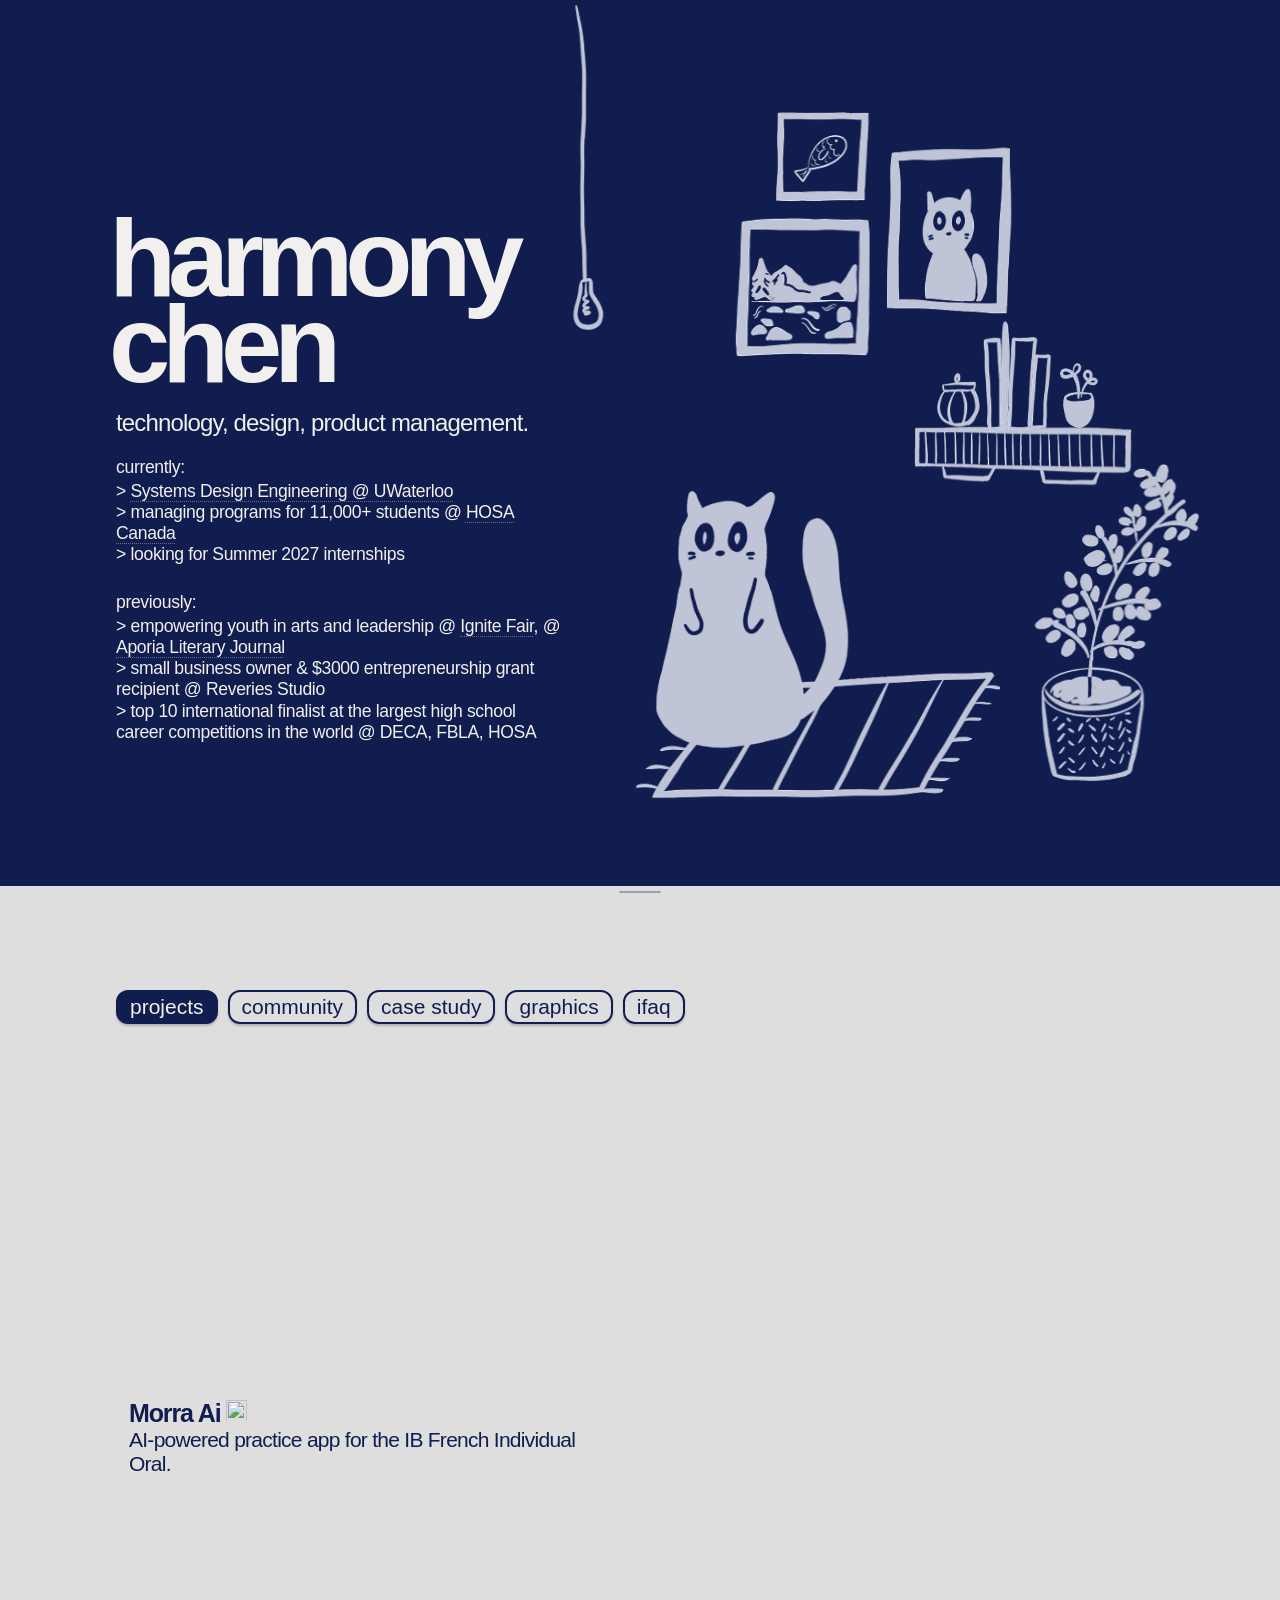
==== commit 5c2c9d89: "pics" ====
--- a/index.html
+++ b/index.html
@@ -39,16 +39,15 @@
           <div class="bio motion-item">
             <div>
               <p class="bio-label">currently:</p>
-              <p>→ <a class="bio-link" href="https://uwaterloo.ca/future-students/programs/systems-design-engineering" data-placeholder-link>Systems Design Engineering @ UWaterloo</a></p>
-              <p>→ building Pardon</p>
-              <p>→ organizing programs for 9,000+ students @ <a class="bio-link" href="https://www.hosacanada.org" data-placeholder-link>HOSA Canada</a></p>
-              <p>→ looking for Summer 2027 internships</p>
+              <p>> <a class="bio-link" href="https://uwaterloo.ca/future-students/programs/systems-design-engineering" data-placeholder-link>Systems Design Engineering @ UWaterloo</a></p>
+              <p>> managing programs for 11,000+ students @ <a class="bio-link" href="https://www.hosacanada.org" data-placeholder-link>HOSA Canada</a></p>
+              <p>> looking for Summer 2027 internships</p>
             </div>
             <div>
               <p class="bio-label">previously:</p>
-              <p>→ empowering youth in literature and leadership @ <a class="bio-link" href="https://www.ignitefair.org" data-placeholder-link>Ignite Fair</a>, @ <a class="bio-link" href="https://www.aporialiterary.ca" data-placeholder-link> Aporia Literary Journal</a></p>
-              <p>→ small business owner &amp; Ontario Summer Company recipient @ Reveries Studio<a class="bio-link" href="https://www.reveriesstudio.com" data-placeholder-link></a></p>
-              <p>→ top 10 international finalist at the largest high school career competitions in the world @ DECA, FBLA, HOSA  </p>
+              <p>> empowering youth in arts and leadership @ <a class="bio-link" href="https://www.ignitefair.org" data-placeholder-link>Ignite Fair</a>, @ <a class="bio-link" href="https://www.aporialiterary.ca" data-placeholder-link> Aporia Literary Journal</a></p>
+              <p>> small business owner &amp; $3000 entrepreneurship grant recipient @ Reveries Studio<a class="bio-link" href="https://www.reveriesstudio.com" data-placeholder-link></a></p>
+              <p>> top 10 international finalist at the largest high school career competitions in the world @ DECA, FBLA, HOSA  </p>
             </div>
           </div>
 
--- a/styles.css
+++ b/styles.css
@@ -49,6 +49,11 @@
   justify-content: center;
   padding-inline: var(--page-padding);
   padding-top: clamp(20px, 8vh, 76px);
+  pointer-events: none;
+}
+
+.hero-inner a {
+  pointer-events: auto;
 }
 
 .work-inner {
@@ -167,7 +172,7 @@
   width: min(calc(100vw - 570px), 73vh, 798px);
   height: auto;
   aspect-ratio: 646 / 850;
-  pointer-events: none;
+  pointer-events: auto;
   transform: translateY(-50%);
 }
 
@@ -175,8 +180,10 @@
   position: absolute;
   display: block;
   max-width: none;
+  pointer-events: none;
   user-select: none;
   transform: translateX(var(--narrow-decor-shift, 0px));
+  transition: transform 300ms ease;
   will-change: transform;
 }
 
@@ -191,8 +198,19 @@
   transition: transform 300ms ease;
 }
 
-.hero-decor .decor-cat.is-hovered {
-  --decor-cat-scale: 1.2;
+.hero-decor .decor-cat:is(:hover, .is-hovered) {
+  --decor-cat-scale: 1.5;
+}
+
+.hero-decor .decor-frame-2 {
+  transform: translateX(var(--narrow-decor-shift, 0px))
+    scale(var(--decor-frame-scale, 1));
+  transform-origin: center;
+  transition: transform 300ms ease;
+}
+
+.hero-decor .decor-frame-2:is(:hover, .is-hovered) {
+  --decor-frame-scale: 1.07;
 }
 
 .hero-decor .decor-light {
@@ -202,7 +220,7 @@
   transition: transform 300ms ease;
 }
 
-.hero-decor .decor-light.is-hovered {
+.hero-decor .decor-light:is(:hover, .is-hovered) {
   --decor-light-x: 6px;
   --decor-light-y: -6px;
 }
@@ -243,6 +261,18 @@
 .decor-shelf-plant {
   z-index: 2;
   width: auto;
+}
+
+.hero-decor .decor-book {
+  cursor: pointer;
+  pointer-events: auto;
+  transform: translateX(var(--narrow-decor-shift, 0px))
+    translateY(var(--decor-book-y, 0px));
+  transition: transform 300ms ease;
+}
+
+.hero-decor .decor-book:hover {
+  --decor-book-y: -20px;
 }
 
 .decor-book-1 {
@@ -672,6 +702,22 @@
   object-fit: contain;
 }
 
+@media (max-width: 700px) {
+  .category-tabs {
+    flex-wrap: nowrap;
+    gap: clamp(2px, 1vw, 8px);
+    width: 100%;
+  }
+
+  .category-tabs button {
+    flex: 0 1 auto;
+    min-width: 0;
+    padding-inline: clamp(2px, 1vw, 10px);
+    white-space: nowrap;
+    font-size: clamp(6px, 3vw, 21px);
+  }
+}
+
 @media (max-width: 660px) {
   :root {
     --page-padding: 60px;
@@ -705,17 +751,12 @@
   }
 
   .category-tabs {
-    flex-wrap: wrap;
-    gap: 8px;
+    flex-wrap: nowrap;
+    gap: clamp(2px, 1vw, 8px);
     width: 100%;
     margin-bottom: 36px;
     padding: 2px 0 8px;
     overflow: visible;
-  }
-
-  .category-tabs button {
-    flex: 0 0 auto;
-    font-size: 21px;
   }
 
   .collection-grid {
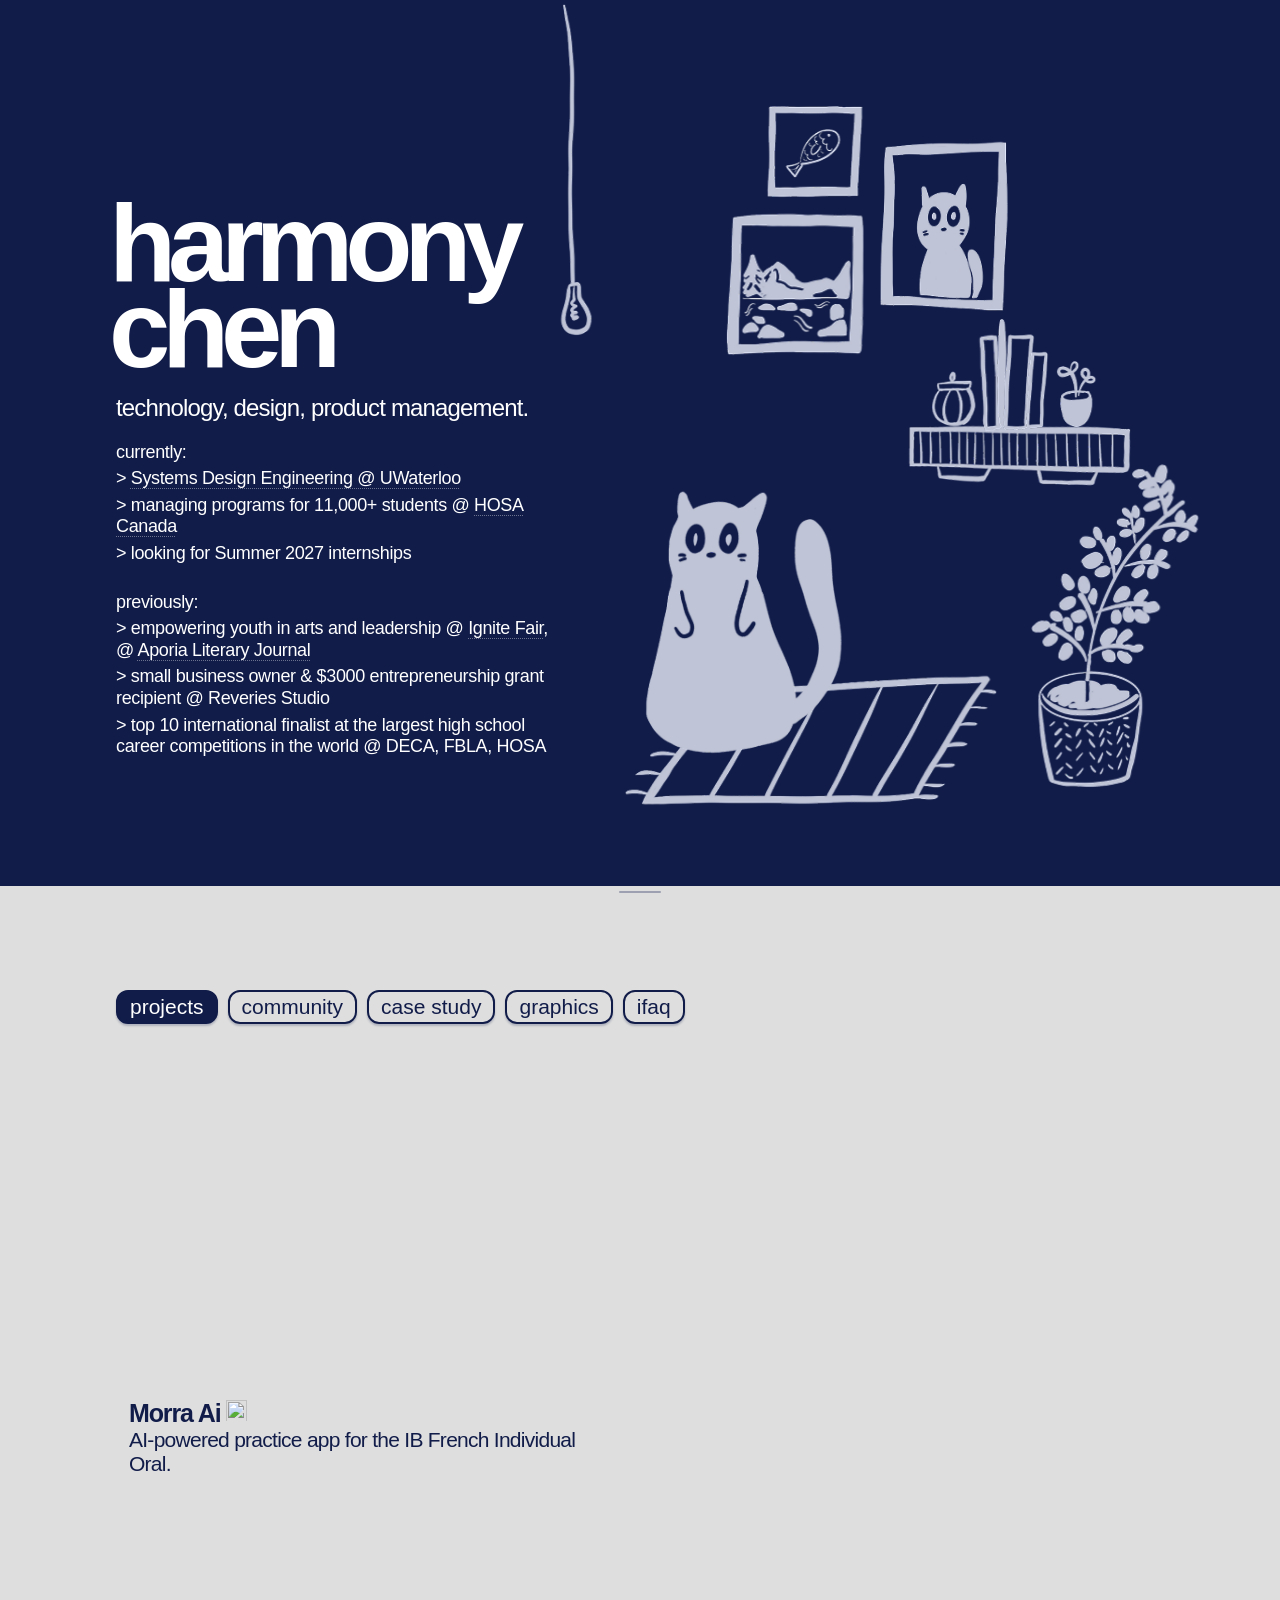
==== commit 7463a3ef: "responsive" ====
--- a/index.html
+++ b/index.html
@@ -39,14 +39,14 @@
           <div class="bio motion-item">
             <div>
               <p class="bio-label">currently:</p>
-              <p>> <a class="bio-link" href="https://uwaterloo.ca/future-students/programs/systems-design-engineering" data-placeholder-link>Systems Design Engineering @ UWaterloo</a></p>
-              <p>> managing programs for 11,000+ students @ <a class="bio-link" href="https://www.hosacanada.org" data-placeholder-link>HOSA Canada</a></p>
+              <p>> <a class="bio-link" href="https://uwaterloo.ca/future-students/programs/systems-design-engineering" target="_blank" rel="noopener noreferrer">Systems Design Engineering @ UWaterloo</a></p>
+              <p>> managing programs for 11,000+ students @ <a class="bio-link" href="https://www.hosacanada.org" target="_blank" rel="noopener noreferrer">HOSA Canada</a></p>
               <p>> looking for Summer 2027 internships</p>
             </div>
             <div>
               <p class="bio-label">previously:</p>
-              <p>> empowering youth in arts and leadership @ <a class="bio-link" href="https://www.ignitefair.org" data-placeholder-link>Ignite Fair</a>, @ <a class="bio-link" href="https://www.aporialiterary.ca" data-placeholder-link> Aporia Literary Journal</a></p>
-              <p>> small business owner &amp; $3000 entrepreneurship grant recipient @ Reveries Studio<a class="bio-link" href="https://www.reveriesstudio.com" data-placeholder-link></a></p>
+              <p>> empowering youth in arts and leadership @ <a class="bio-link" href="https://www.ignitefair.org" target="_blank" rel="noopener noreferrer">Ignite Fair</a>, @ <a class="bio-link" href="https://www.aporialiterary.ca" target="_blank" rel="noopener noreferrer"> Aporia Literary Journal</a></p>
+              <p>> small business owner &amp; $3000 entrepreneurship grant recipient @ Reveries Studio</p>
               <p>> top 10 international finalist at the largest high school career competitions in the world @ DECA, FBLA, HOSA  </p>
             </div>
           </div>
@@ -143,7 +143,7 @@
     </main>
 
     <template id="project-card-template">
-      <article class="project-card">
+      <a class="project-card" data-card-link target="_blank" rel="noopener noreferrer">
         <div class="card-art" data-card-media aria-hidden="true">
           <video
             class="card-video"
@@ -166,7 +166,7 @@
           >
         </h2>
         <p data-card-description></p>
-      </article>
+      </a>
     </template>
   </body>
 </html>
--- a/styles.css
+++ b/styles.css
@@ -17,7 +17,7 @@
   margin: 0;
   overflow-x: hidden;
   background: var(--paper);
-  color: var(--navy);
+  color: #111C49;
   font-family: Arial, Helvetica, sans-serif;
   -webkit-font-smoothing: antialiased;
 }
@@ -31,8 +31,8 @@
   height: 100svh;
   min-height: 0;
   overflow: hidden;
-  background: var(--navy);
-  color: var(--white);
+  background: #111C49;
+  color: #ffffff;
 }
 
 .hero-inner,
@@ -62,7 +62,7 @@
 
 h1 {
   margin: 0 0 22px -7px;
-  font-size: clamp(82px, 8.6vw, 130px);
+  font-size: clamp(90px, 8.6vw, 130px);
   font-weight: 700;
   line-height: 0.78;
   letter-spacing: -0.075em;
@@ -100,7 +100,7 @@
 
 .bio {
   width: min(100%, 450px);
-  font-size: clamp(17.6px, 1.25vw, 21px);
+  font-size: clamp(18px, 1.25vw, 21px);
   line-height: 1.2;
   letter-spacing: -0.02em;
 }
@@ -113,8 +113,12 @@
   margin: 0;
 }
 
+.bio p + p {
+  padding-top: 5px;
+}
+
 .bio-label {
-  margin-bottom: 3px !important;
+  margin-bottom: 0 !important;
   font-size: inherit;
 }
 
@@ -123,22 +127,20 @@
   text-decoration-line: underline;
   text-decoration-style: dotted;
   text-decoration-thickness: 1px;
-  text-decoration-color: rgba(241, 240, 238, 0.38);
+  text-decoration-color: rgba(255, 255, 255, 0.38);
   text-underline-offset: 4px;
-  text-shadow: 0 0 0 rgba(255, 255, 255, 0);
+  text-shadow: 0 0 0 rgba(63, 56, 194, 0);
   transition: color 200ms ease, text-decoration-color 200ms ease,
     text-shadow 240ms ease;
 }
 
 .bio-link:hover {
-  color: #ffffff;
-  text-decoration-color: rgba(255, 255, 255, 0.86);
-  text-shadow: 0 0 6px rgba(255, 255, 255, 0.78),
-    0 0 14px rgba(255, 255, 255, 0.4);
+  color: rgb(173, 182, 215);
+  
 }
 
 .bio-link:focus-visible {
-  outline: 2px solid rgba(255, 255, 255, 0.78);
+  outline: 2px solid rgba(245, 241, 241, 0.78);
   outline-offset: 3px;
 }
 
@@ -413,11 +415,11 @@
 
 .category-tabs button {
   appearance: none;
-  border: 2px solid var(--navy);
+  border: 2px solid #111C49;
   border-radius: 12px;
   padding: 4px 12px 5px;
   background: transparent;
-  color: var(--navy);
+  color: #111C49;
   cursor: pointer;
   font-size: 21px;
   line-height: 1;
@@ -426,13 +428,13 @@
 }
 
 .category-tabs button[aria-selected="true"] {
-  background: var(--navy);
-  color: var(--white);
+  background: #111C49;
+  color: #ffffff;
 }
 
 .category-tabs button:hover {
-  background: var(--navy);
-  color: var(--white);
+  background: #111C49;
+  color: #ffffff;
 }
 
 .category-tabs button:focus-visible {
@@ -449,8 +451,11 @@
 }
 
 .project-card {
+  display: block;
   width: 100%;
   max-width: 505px;
+  color: inherit;
+  text-decoration: none;
   opacity: 0;
   transform: translateY(20px);
   transition: opacity 680ms ease-in-out,
@@ -458,6 +463,11 @@
   transition-delay: calc(var(--card-index) * 100ms);
 }
 
+.project-card:focus-visible {
+  outline: 3px solid #e97856;
+  outline-offset: 6px;
+}
+
 .project-card.is-visible {
   opacity: 1;
   transform: translateY(0);
@@ -469,7 +479,7 @@
   margin-bottom: 14px;
   overflow: hidden;
   border-radius: 44px;
-  background: var(--navy);
+  background: #111C49;
   box-shadow: 0 0 0 rgba(17, 29, 79, 0);
 }
 
@@ -487,6 +497,21 @@
   width: 100%;
   height: 100%;
   object-fit: cover;
+}
+
+.card-image {
+  display: block;
+  width: 100%;
+  height: 100%;
+  object-fit: cover;
+  transform: scale(1);
+  transition: transform 350ms cubic-bezier(0.22, 1, 0.36, 1);
+}
+
+@media (hover: hover) and (pointer: fine) {
+  .card-art:hover .card-image {
+    transform: scale(1.035);
+  }
 }
 
 .project-card h2 {
@@ -645,7 +670,7 @@
 }
 
 .faq-item.is-open .faq-toggle {
-  background: var(--navy);
+  background: #111C49;
   box-shadow: inset 0 0 0 5px var(--paper);
   transform: rotate(180deg);
 }
@@ -674,6 +699,17 @@
   transition: transform 480ms cubic-bezier(0.22, 1, 0.36, 1);
 }
 
+.faq-answer-link {
+  color: inherit;
+  text-decoration-line: underline;
+  text-decoration-style: dotted;
+  text-underline-offset: 3px;
+}
+
+.faq-answer-link:hover {
+  text-shadow: 0 0 8px rgba(98, 114, 179, 0.3);
+}
+
 .faq-item.is-open .faq-answer {
   grid-template-rows: 1fr;
   opacity: 1;
@@ -704,7 +740,6 @@
 
 @media (max-width: 700px) {
   .category-tabs {
-    flex-wrap: nowrap;
     gap: clamp(2px, 1vw, 8px);
     width: 100%;
   }
@@ -714,7 +749,7 @@
     min-width: 0;
     padding-inline: clamp(2px, 1vw, 10px);
     white-space: nowrap;
-    font-size: clamp(6px, 3vw, 21px);
+    font-size: clamp(16px, 3vw, 21px);
   }
 }
 
@@ -725,13 +760,13 @@
 
   h1 {
     margin-left: -4px;
-    font-size: clamp(50px, 12.5vw, 82px);
+    font-size: clamp(90px, 15vw, 110px);
     line-height: 0.8;
   }
 
   .intro {
     max-width: 440px;
-    font-size: 20px;
+    font-size: 24px;
   }
 
   .bio-label {
@@ -739,7 +774,7 @@
   }
 
   .bio {
-    font-size: 16px;
+    font-size: 18px;
   }
 
   .bio > div + div {
@@ -751,7 +786,7 @@
   }
 
   .category-tabs {
-    flex-wrap: nowrap;
+    flex-wrap: wrap;
     gap: clamp(2px, 1vw, 8px);
     width: 100%;
     margin-bottom: 36px;
@@ -809,6 +844,89 @@
   }
 }
 
+@media (max-width: 500px) {
+  :root {
+    --page-padding: 30px;
+  }
+
+  .hero {
+    height: auto;
+    min-height: 100svh;
+  }
+
+  .hero .hero-inner {
+    height: auto;
+    min-height: calc(100svh - 14px);
+    justify-content: flex-start;
+    padding-top: clamp(255px, 75vw, 310px);
+    padding-bottom: 60px;
+  }
+
+  .hero h1 {
+    margin-bottom: 16px;
+    font-size: clamp(90px, 24vw, 110px);
+    line-height: 0.78;
+  }
+
+  .hero .intro {
+    width: 100%;
+    max-width: 450px;
+    margin-bottom: 14px;
+    font-size: clamp(24px, 6.2vw, 29px);
+  }
+
+  .hero .bio {
+    width: 100%;
+    max-width: 450px;
+    font-size: clamp(18px, 4.7vw, 21px);
+  }
+
+  .hero-decor {
+    top: 0;
+    left: 0 !important;
+    width: 100% !important;
+    height: clamp(250px, 72vw, 300px);
+    aspect-ratio: auto;
+    transform: none;
+  }
+
+  .hero-decor img {
+    --narrow-decor-shift: 0px !important;
+  }
+
+  .hero-decor :is(.decor-cat, .decor-rug) {
+    display: none;
+  }
+
+  .hero-decor .decor-light {
+    top: 5px !important;
+    left: 42%;
+    width: auto !important;
+    height: clamp(220px, 65vw, 260px) !important;
+  }
+
+  .hero-decor .decor-frame-2 {
+    top: clamp(125px, 37vw, 150px);
+    left: 56%;
+    width: clamp(94px, 27vw, 118px) !important;
+    height: clamp(114px, 32.7vw, 143px) !important;
+  }
+
+  .work .category-tabs button {
+    font-size: clamp(14px, 3.6vw, 17px);
+  }
+
+  .work .project-card h2 {
+    font-size: clamp(18px, 4.6vw, 21px);
+  }
+
+  .work .project-card p,
+  .work .faq-question,
+  .work .faq-answer p {
+    font-size: clamp(15px, 4vw, 18px);
+  }
+}
+
 @media (max-height: 580px) {
   .hero-inner {
     padding-top: 18px;
@@ -816,12 +934,12 @@
 
   h1 {
     margin-bottom: 12px;
-    font-size: clamp(50px, 16.5vw, 82px);
+    font-size: clamp(90px, 16.5vw, 110px);
   }
 
   .intro {
     margin-bottom: 12px;
-    font-size: 20px;
+    font-size: 24px;
   }
 
   .bio-label {
@@ -829,7 +947,7 @@
   }
 
   .bio {
-    font-size: 16px;
+    font-size: 18px;
   }
 
   .bio > div + div {
@@ -860,4 +978,8 @@
     opacity: 1;
     transform: none;
   }
-}
+
+  .card-art:hover .card-image {
+    transform: none;
+  }
+}
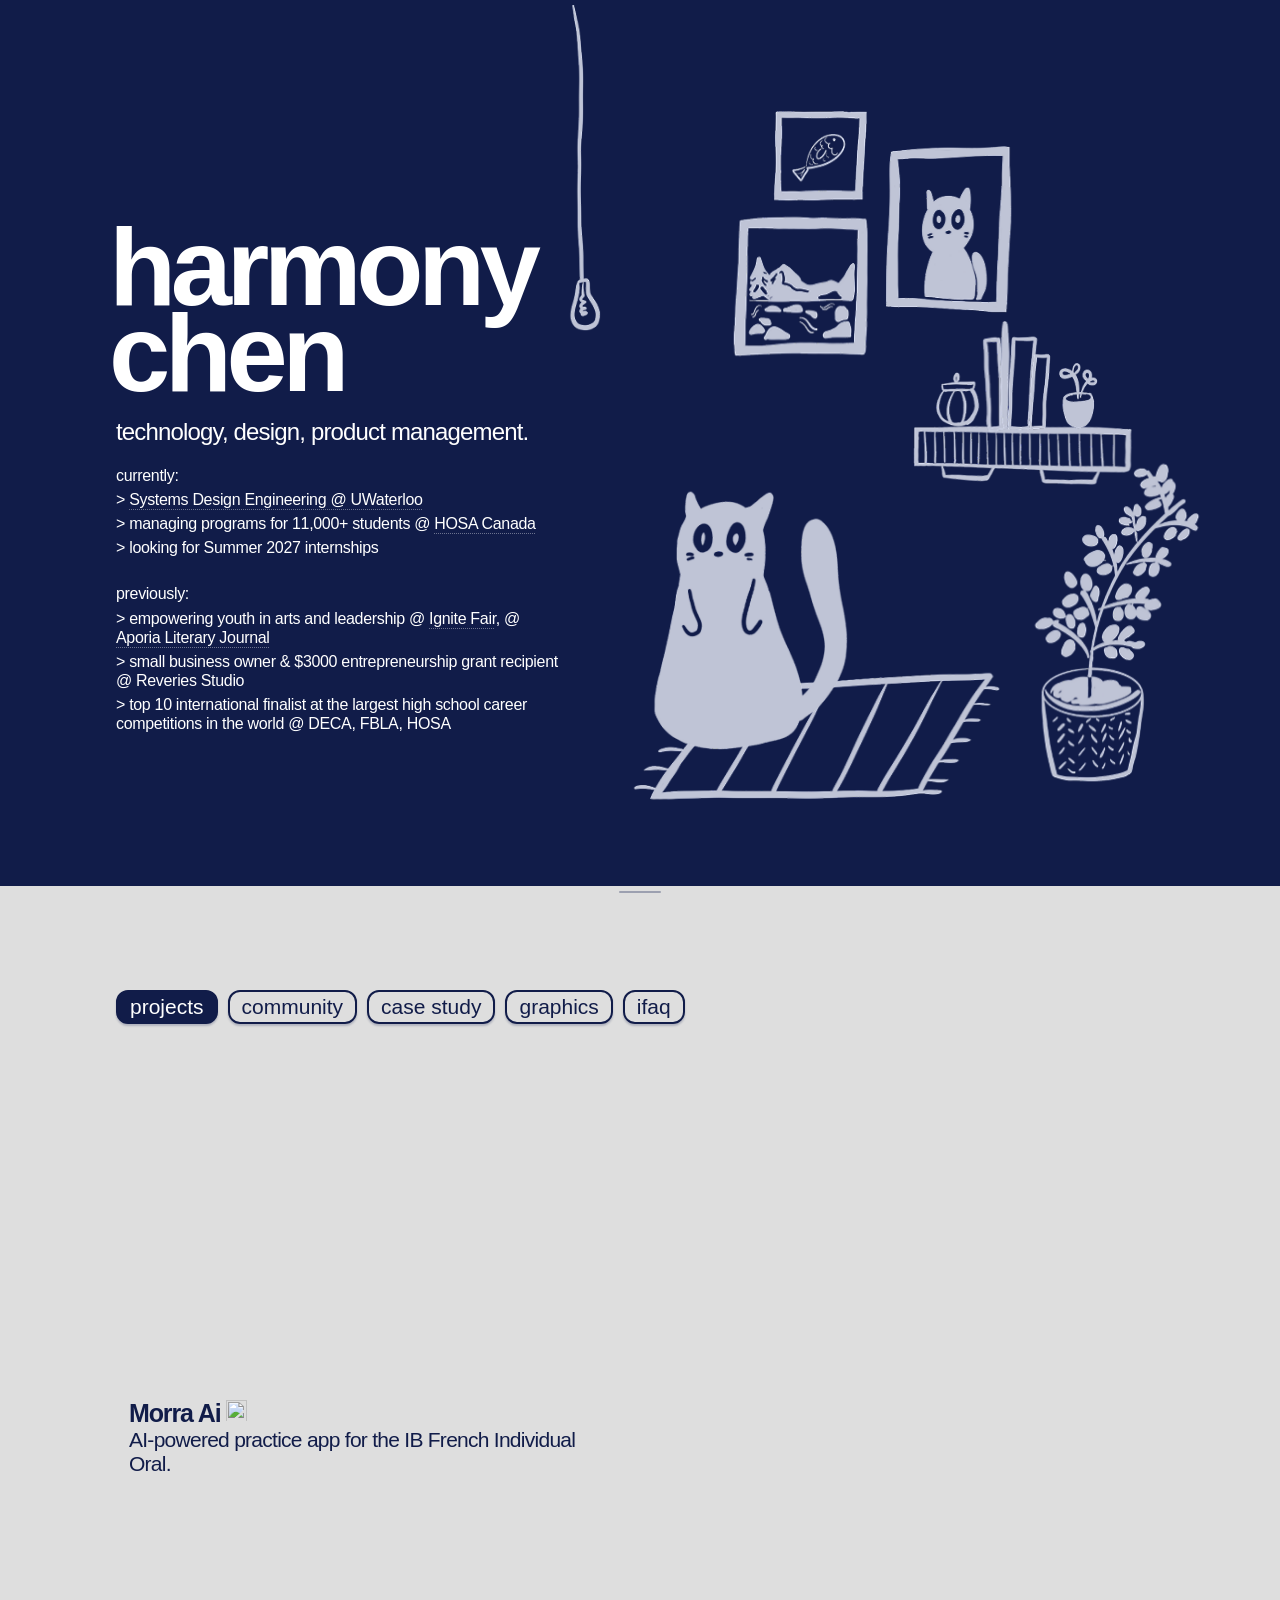
==== commit 63c55dba: "preloader" ====
--- a/index.html
+++ b/index.html
@@ -23,7 +23,27 @@
     <link rel="stylesheet" href="styles.css" />
     <script src="script.js" defer></script>
   </head>
-  <body>
+  <body class="is-loading">
+    <div
+      class="site-preloader"
+      id="site-preloader"
+      role="status"
+      aria-live="polite"
+      aria-label="Website loading"
+    >
+      <div class="preloader-content">
+        <div class="preloader-art" aria-hidden="true">
+          <img
+            id="preloader-frame"
+            src="preloader-1.png"
+            alt=""
+            fetchpriority="high"
+          >
+        </div>
+        <p>loading...</p>
+      </div>
+    </div>
+    <noscript><style>.site-preloader{display:none}body.is-loading{overflow:auto}</style></noscript>
     <main>
       <section class="hero" aria-labelledby="page-title">
         <div class="hero-inner">
@@ -155,6 +175,7 @@
           >
             Your browser does not support embedded video.
           </video>
+          <div class="card-pills" data-card-pills aria-hidden="true"></div>
         </div>
         <h2>
           <span data-card-title></span>
--- a/styles.css
+++ b/styles.css
@@ -20,6 +20,59 @@
   color: #111C49;
   font-family: Arial, Helvetica, sans-serif;
   -webkit-font-smoothing: antialiased;
+}
+
+body.is-loading {
+  overflow: hidden;
+}
+
+.site-preloader {
+  position: fixed;
+  z-index: 10000;
+  inset: 0;
+  display: grid;
+  place-items: center;
+  background: #111C49;
+  color: #ffffff;
+  opacity: 1;
+  visibility: visible;
+  transition: opacity 450ms ease-in-out, visibility 0s linear 450ms;
+}
+
+.site-preloader.is-leaving {
+  opacity: 0;
+  visibility: hidden;
+  pointer-events: none;
+}
+
+.preloader-content {
+  display: flex;
+  flex-direction: column;
+  align-items: center;
+}
+
+.preloader-art {
+  width: clamp(100px, 25vw, 200px);
+  aspect-ratio: 0.72;
+  overflow: hidden;
+}
+
+.preloader-art img {
+  display: block;
+  width: 100%;
+  height: 100%;
+  object-fit: cover;
+  object-position: 67% center;
+  
+}
+
+.preloader-content p {
+  width: 100%;
+  margin-top: -20px;
+  margin-left: -40px;
+  text-align: center;
+  font-size: clamp(16px, 2.5vw, 25px);
+  letter-spacing: -0.04em;
 }
 
 button {
@@ -62,10 +115,10 @@
 
 h1 {
   margin: 0 0 22px -7px;
-  font-size: clamp(90px, 8.6vw, 130px);
+  font-size: clamp(85px, 8.6vw, 130px);
   font-weight: 700;
   line-height: 0.78;
-  letter-spacing: -0.075em;
+  letter-spacing: -0.05em;
 }
 
 .name-word {
@@ -100,7 +153,7 @@
 
 .bio {
   width: min(100%, 450px);
-  font-size: clamp(18px, 1.25vw, 21px);
+  font-size: clamp(16px, 1.25vw, 21px);
   line-height: 1.2;
   letter-spacing: -0.02em;
 }
@@ -111,6 +164,9 @@
 
 .bio p {
   margin: 0;
+  opacity: 0;
+  transform: translateY(8px);
+  will-change: opacity, transform;
 }
 
 .bio p + p {
@@ -157,7 +213,20 @@
 }
 
 .is-ready .bio {
-  animation-delay: 560ms;
+  opacity: 1;
+  animation: none;
+}
+
+.is-ready .bio p {
+  animation: bio-line-in 680ms cubic-bezier(0.22, 1, 0.36, 1)
+    var(--bio-line-delay, 560ms) forwards;
+}
+
+@keyframes bio-line-in {
+  to {
+    opacity: 1;
+    transform: translateY(0);
+  }
 }
 
 @keyframes fade-in {
@@ -184,9 +253,36 @@
   max-width: none;
   pointer-events: none;
   user-select: none;
+  opacity: 0;
+  translate: 100% 0;
   transform: translateX(var(--narrow-decor-shift, 0px));
   transition: transform 300ms ease;
-  will-change: transform;
+  will-change: opacity, translate, transform;
+}
+
+.hero-decor img:nth-child(1) { --decor-entrance-delay: 0ms; }
+.hero-decor img:nth-child(2) { --decor-entrance-delay: 35ms; }
+.hero-decor img:nth-child(3) { --decor-entrance-delay: 70ms; }
+.hero-decor img:nth-child(4) { --decor-entrance-delay: 105ms; }
+.hero-decor img:nth-child(5) { --decor-entrance-delay: 140ms; }
+.hero-decor img:nth-child(6) { --decor-entrance-delay: 175ms; }
+.hero-decor img:nth-child(7) { --decor-entrance-delay: 210ms; }
+.hero-decor img:nth-child(8) { --decor-entrance-delay: 245ms; }
+.hero-decor img:nth-child(9) { --decor-entrance-delay: 280ms; }
+.hero-decor img:nth-child(10) { --decor-entrance-delay: 315ms; }
+.hero-decor img:nth-child(11) { --decor-entrance-delay: 350ms; }
+.hero-decor img:nth-child(12) { --decor-entrance-delay: 385ms; }
+
+.is-ready .hero-decor img {
+  animation: decor-slide-in 850ms cubic-bezier(0.22, 1, 0.36, 1)
+    calc(120ms + var(--decor-entrance-delay, 0ms)) forwards;
+}
+
+@keyframes decor-slide-in {
+  to {
+    opacity: 1;
+    translate: 0 0;
+  }
 }
 
 .hero-decor img[data-hover-src] {
@@ -474,13 +570,50 @@
 }
 
 .card-art {
+  position: relative;
   width: 100%;
   aspect-ratio: 1.62 / 1;
   margin-bottom: 14px;
   overflow: hidden;
-  border-radius: 44px;
+  border-radius: 25px;
   background: #111C49;
   box-shadow: 0 0 0 rgba(17, 29, 79, 0);
+}
+
+.card-pills {
+  position: absolute;
+  z-index: 3;
+  top: 11px;
+  left: 14px;
+  display: flex;
+  flex-wrap: wrap;
+  gap: 6px;
+  max-width: calc(100% - 28px);
+  opacity: 0;
+  pointer-events: none;
+  transform: translateY(-2px);
+  transition: opacity 140ms ease-in-out,
+    transform 300ms cubic-bezier(0.22, 1, 0.36, 1);
+}
+
+.card-pill {
+  display: inline-flex;
+  align-items: center;
+  min-height: 29px;
+  padding: 4px 12px 5px;
+  border-radius: 10px;
+  background: rgba(13, 22, 58, 0.9);
+  color: rgba(255, 255, 255, 0.88);
+  opacity: 0.8;
+  font-size: clamp(13px, 1.3vw, 17px);
+  line-height: 1;
+  letter-spacing: -0.02em;
+  backdrop-filter: blur(4px);
+}
+
+.project-card:is(:hover, :focus-visible) .card-pills {
+  opacity: 1;
+  transform: translateY(0);
 }
 
 .card-art-video {
@@ -586,7 +719,8 @@
 
 .graphics-slide {
   flex: 0 0 auto;
-  height: min(500px, calc((100vw - 120px) * 0.5625));
+  height: clamp(350px, calc((100vw - 120px) * 0.5625), 500px);
+  min-height: 350px;
   max-height: 500px;
   aspect-ratio: 16 / 9;
   margin: 0;
@@ -760,13 +894,13 @@
 
   h1 {
     margin-left: -4px;
-    font-size: clamp(90px, 15vw, 110px);
+    font-size: clamp(80px, 15vw, 110px);
     line-height: 0.8;
   }
 
   .intro {
     max-width: 440px;
-    font-size: 24px;
+    font-size: 21px;
   }
 
   .bio-label {
@@ -774,7 +908,7 @@
   }
 
   .bio {
-    font-size: 18px;
+    font-size: 16px;
   }
 
   .bio > div + div {
@@ -799,7 +933,7 @@
   }
 
   .card-art {
-    border-radius: 30px;
+    border-radius: 25px;
   }
 
   .project-card h2 {
@@ -846,46 +980,55 @@
 
 @media (max-width: 500px) {
   :root {
-    --page-padding: 30px;
+    --page-padding: 25px;
   }
 
   .hero {
-    height: auto;
-    min-height: 100svh;
+    height: 100svh;
+    min-height: 0;
   }
 
   .hero .hero-inner {
-    height: auto;
-    min-height: calc(100svh - 14px);
+    height: calc(100% - 14px);
+    min-height: 0;
     justify-content: flex-start;
-    padding-top: clamp(255px, 75vw, 310px);
-    padding-bottom: 60px;
+    padding-top: 38.5svh;
+    padding-bottom: 20px;
   }
 
   .hero h1 {
-    margin-bottom: 16px;
-    font-size: clamp(90px, 24vw, 110px);
+    margin-bottom: 10px;
+    font-size: clamp(62px, min(20vw, 10svh), 76px);
     line-height: 0.78;
   }
 
   .hero .intro {
     width: 100%;
     max-width: 450px;
-    margin-bottom: 14px;
-    font-size: clamp(24px, 6.2vw, 29px);
+    margin-bottom: 10px;
+    font-size: clamp(17px, min(5vw, 2.4svh), 19px);
   }
 
   .hero .bio {
     width: 100%;
     max-width: 450px;
-    font-size: clamp(18px, 4.7vw, 21px);
+    font-size: clamp(12px, min(3.2vw, 1.5svh), 16px);
+    line-height: 1.15;
+  }
+
+  .hero .bio p + p {
+    padding-top: 2px;
+  }
+
+  .hero .bio > div + div {
+    margin-top: clamp(12px, 1.8svh, 16px);
   }
 
   .hero-decor {
     top: 0;
     left: 0 !important;
     width: 100% !important;
-    height: clamp(250px, 72vw, 300px);
+    height: 38.5svh;
     aspect-ratio: auto;
     transform: none;
   }
@@ -900,16 +1043,18 @@
 
   .hero-decor .decor-light {
     top: 5px !important;
-    left: 42%;
+    right: calc(var(--page-padding) + 20svh);
+    left: auto !important;
     width: auto !important;
-    height: clamp(220px, 65vw, 260px) !important;
+    height: 35svh !important;
   }
 
   .hero-decor .decor-frame-2 {
-    top: clamp(125px, 37vw, 150px);
-    left: 56%;
-    width: clamp(94px, 27vw, 118px) !important;
-    height: clamp(114px, 32.7vw, 143px) !important;
+    top: 8svh;
+    right: var(--page-padding);
+    left: auto !important;
+    width: 24.78svh !important;
+    height: 30svh !important;
   }
 
   .work .category-tabs button {
@@ -924,6 +1069,12 @@
   .work .faq-question,
   .work .faq-answer p {
     font-size: clamp(15px, 4vw, 18px);
+  }
+}
+
+@media (max-width: 550px) {
+  .category-tabs button {
+    border-width: 1px;
   }
 }
 
@@ -971,6 +1122,7 @@
 
   .name-word,
   .motion-item,
+  .bio p,
   .category-tabs,
   .ifaq-layout,
   .graphics-scroll,
@@ -982,4 +1134,9 @@
   .card-art:hover .card-image {
     transform: none;
   }
-}
+
+  .hero-decor img {
+    opacity: 1;
+    translate: 0 0;
+  }
+}
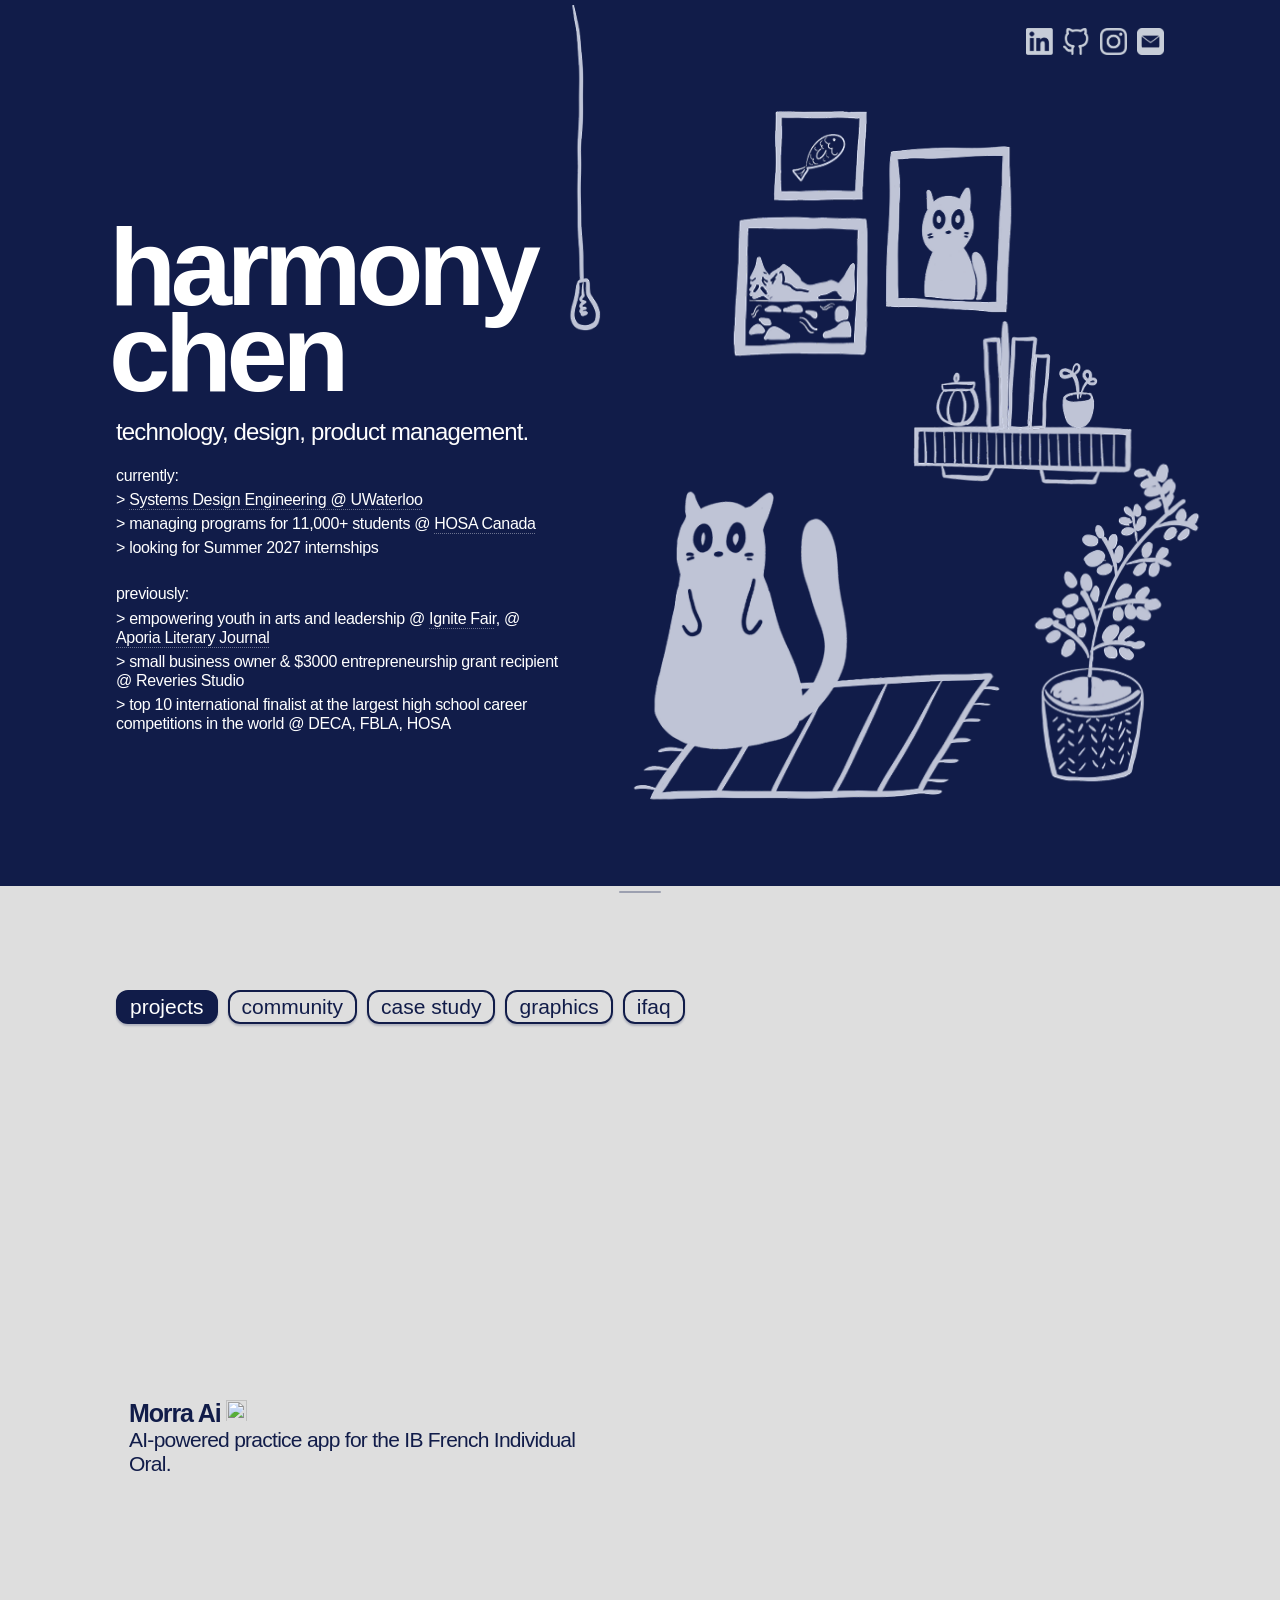
==== commit bd26dc45: "additions" ====
--- a/index.html
+++ b/index.html
@@ -5,13 +5,13 @@
     <meta name="viewport" content="width=device-width, initial-scale=1.0" />
     <meta
       name="description"
-      content="The personal website of Harmony Chen, a systems design engineering student working across technology, product, and design."
+      content="Harmony Chen's personal website."
     />
     <meta name="theme-color" content="#111d4f" />
     <meta property="og:title" content="Harmony Chen" />
     <meta
       property="og:description"
-      content="Products, systems, and communities built with care."
+      content="Harmony Chen's personal website."
     />
     <meta property="og:type" content="website" />
     <meta property="og:image" content="og.png" />
@@ -19,7 +19,8 @@
     <meta name="twitter:title" content="Harmony Chen" />
     <meta name="twitter:image" content="og.png" />
     <title>Harmony Chen</title>
-    <link rel="icon" href="favicon.svg" type="image/svg+xml" />
+    <link rel="icon" href="Untitled_Artwork.png" type="image/png" />
+    <link rel="apple-touch-icon" href="Untitled_Artwork.png" />
     <link rel="stylesheet" href="styles.css" />
     <script src="script.js" defer></script>
   </head>
@@ -46,6 +47,24 @@
     <noscript><style>.site-preloader{display:none}body.is-loading{overflow:auto}</style></noscript>
     <main>
       <section class="hero" aria-labelledby="page-title">
+        <nav class="social-links" aria-label="Social links">
+          <a class="social-link" href="https://www.linkedin.com/in/harmonychenn/" target="_blank" rel="noopener noreferrer" aria-label="LinkedIn">
+            <img src="social-linkedin.png" alt="" />
+          </a>
+          <a class="social-link" href="https://github.com/harmonyychen" target="_blank" rel="noopener noreferrer" aria-label="GitHub">
+            <img src="social-github.png" alt="" />
+          </a>
+          <a class="social-link" href="https://www.instagram.com/harmononey/" target="_blank" rel="noopener noreferrer" aria-label="Instagram">
+            <img src="social-instagram.png" alt="" />
+          </a>
+          <div class="email-contact">
+            <button class="social-link email-trigger" type="button" aria-label="Show email address" aria-expanded="false" aria-controls="email-bubble">
+              <img src="social-email.png" alt="" />
+            </button>
+            <a class="email-bubble" id="email-bubble" target="_blank" rel="noopener noreferrer">h789chen@uwaterloo.ca</a>
+          </div>
+        </nav>
+
         <div class="hero-inner">
           <h1 id="page-title" aria-label="Harmony Chen">
             <span class="name-word name-harmony">harmony</span>
--- a/styles.css
+++ b/styles.css
@@ -86,6 +86,82 @@
   overflow: hidden;
   background: #111C49;
   color: #ffffff;
+}
+
+.social-links {
+  position: absolute;
+  z-index: 4;
+  top: clamp(18px, 2.2vw, 34px);
+  right: var(--page-padding);
+  display: flex;
+  align-items: center;
+  gap: clamp(8px, 0.8vw, 12px);
+}
+
+.social-link {
+  display: grid;
+  width: clamp(24px, 2.1vw, 32px);
+  padding: 0;
+  border: 0;
+  aspect-ratio: 1;
+  place-items: center;
+  background: transparent;
+  color: inherit;
+  cursor: pointer;
+  font: inherit;
+  opacity: 0.82;
+  transition: opacity 220ms ease, transform 220ms ease;
+}
+
+.social-link img {
+  display: block;
+  width: 100%;
+  height: 100%;
+  object-fit: contain;
+}
+
+.email-contact {
+  position: relative;
+}
+
+.email-contact::after {
+  position: absolute;
+  top: 100%;
+  right: 0;
+  width: 100%;
+  height: 8px;
+  content: "";
+}
+
+.email-bubble {
+  position: absolute;
+  top: calc(100% + 8px);
+  right: 0;
+  width: max-content;
+  padding: 6px 12px;
+  border-radius: 999px;
+  background: rgba(126, 139, 183, 0.58);
+  color: #e8ecf4;
+  font-size: clamp(15px, 1.4vw, 20px);
+  line-height: 1.1;
+  text-decoration: none;
+  white-space: nowrap;
+  opacity: 0;
+  pointer-events: none;
+  transform: translateY(-5px);
+  transition: opacity 200ms ease, transform 200ms ease;
+}
+
+.email-contact:is(:hover, :focus-within, .is-open) .email-bubble {
+  opacity: 1;
+  pointer-events: auto;
+  transform: translateY(0);
+}
+
+@media (hover: hover) and (pointer: fine) {
+  .social-link:hover {
+    opacity: 1;
+  }
 }
 
 .hero-inner,
@@ -988,6 +1064,21 @@
     min-height: 0;
   }
 
+  .social-links {
+    top: 16px;
+    right: var(--page-padding);
+    gap: 8px;
+  }
+
+  .social-link {
+    width: 23px;
+  }
+
+  .email-bubble {
+    padding: 5px 10px;
+    font-size: 14px;
+  }
+
   .hero .hero-inner {
     height: calc(100% - 14px);
     min-height: 0;
